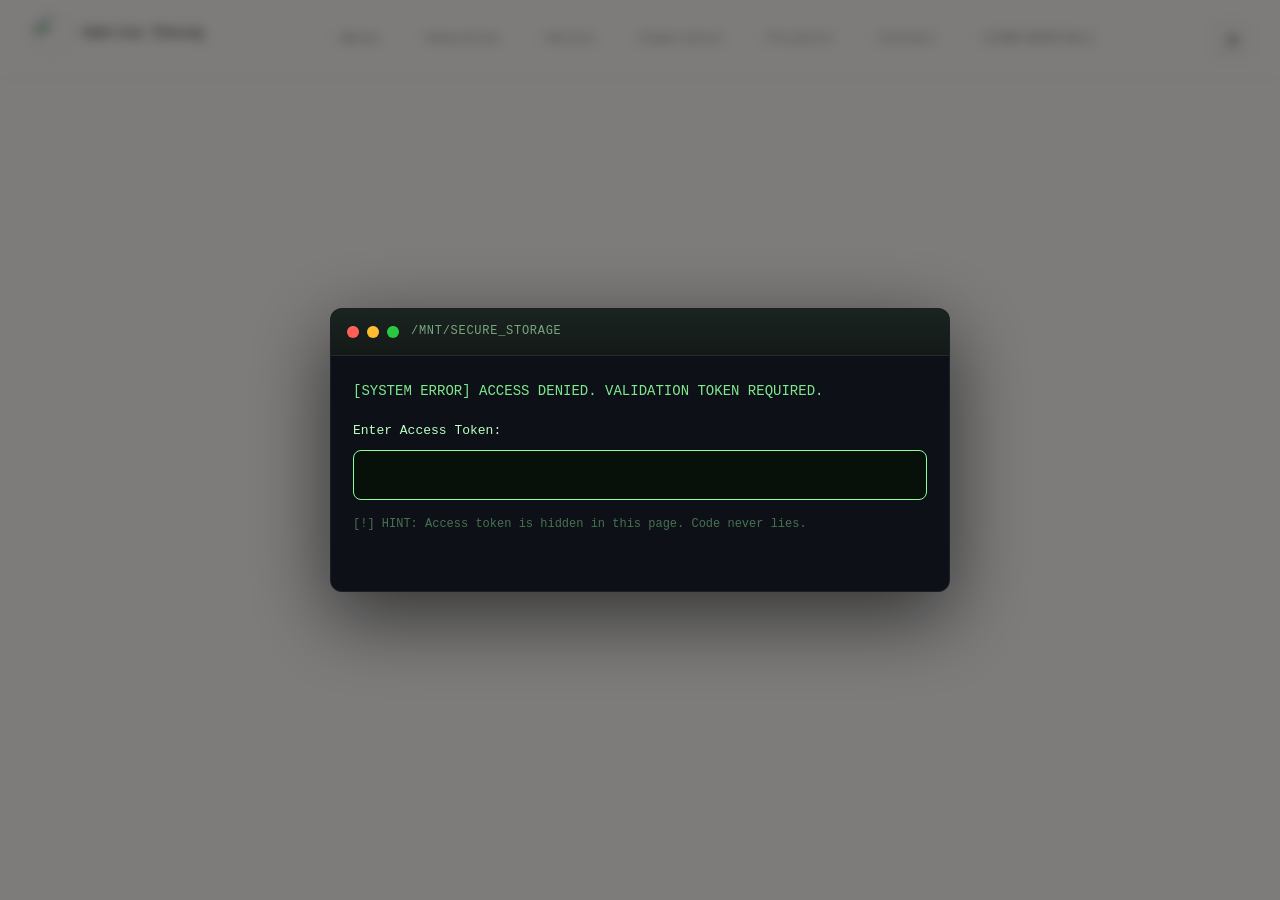
==== notes/index.html @ 8e2c1fd7 "chore: switch pages to clean URLs" ====
<!DOCTYPE html>
<html lang="en">

<head>
  <meta charset="UTF-8">
  <meta name="viewport" content="width=device-width, initial-scale=1.0">
  <title>chy-sabrina.github.io</title>

  <script>
    (() => {
      const storedTheme = localStorage.getItem('theme');
      const prefersDark = window.matchMedia('(prefers-color-scheme: dark)').matches;
      document.documentElement.dataset.theme = storedTheme || (prefersDark ? 'dark' : 'light');
    })();
  </script>

  <link rel="stylesheet" href="/styles.css?v=20260710-theme">
  <script src="/script.js?v=20260710-theme" defer></script>
</head>

<body>

  <header class="navbar">

    <div class="nav-name">
      <a href="/" class="nav-brand">
        <img class="nav-avatar" src="https://avatars.githubusercontent.com/u/216642597?v=4" alt="" width="32" height="32">
        <span>Sabrina Cheung</span>
      </a>
    </div>

    <nav>
      <a href="/?section=about">About</a>
      <a href="/?section=education">Education</a>
      <a href="/?section=skills">Skills</a>
      <a href="/?section=experience">Experience</a>
      <a href="/?section=projects">Projects</a>
      <a href="/?section=contact">Contact</a>
      <a href="/notes/" aria-current="page">Notes</a>
    </nav>

    <button class="theme-toggle" type="button" aria-label="Switch color theme" aria-pressed="false">Dark</button>

  </header>

  <main class="container">

    <section id="notes-index" class="section">

      <h1>Notes</h1>

      <p>
        A few notes about projects, security topics, things I learnt while building, and occasionally random thought.
      </p>

      <div class="notes-list">

        <a class="item note-card" href="/notes/oow/">
          <h2>~/out-of-work</h2>
          <p class="meta">Pinned</p>
        </a>
        
        <a class="item note-card" href="/notes/website/">
          <h2>[bts] chy-sabrina.github.io</h2>
          <p class="meta">Pinned</p>
        </a>
        
        <a class="item note-card" href="/notes/phishdna/">
          <h2>[bts] phishdna</h2>
          <p class="meta">July 2026</p>
        </a>

        <a class="item note-card" href="/notes/ciphermaze/">
          <h2>[bts] cipher-maze</h2>
          <p class="meta">July 2026</p>
        </a>

      </div>

    </section>

    <footer class="footer">
      Last Updated: July 2026
    </footer>

  </main>

</body>
</html>
---- styles.css ----
:root {
  color-scheme: light;
  --bg: #faf8f6;
  --surface: #f0ede8;
  --surface-raised: #f8f6f2;
  --text: #1a1816;
  --text-secondary: #4a4540;
  --muted: #8a8278;
  --subtle: #b0a89e;
  --border: rgba(26, 24, 22, 0.06);
  --border-strong: #d5d0c8;
  --border-hover: #b8b0a6;
  --nav-bg: rgba(250, 248, 246, 0.92);
  --hover: #e8e4de;
  --code-bg: #f0ede8;
  --code-border: #e0dcd4;
  --selection: rgba(26, 24, 22, 0.06);
  --accent: #1a7a3a;
  --accent-dim: rgba(26, 122, 58, 0.06);
  --accent-bright: #2b9e4a;
  --accent-glow: rgba(26, 122, 58, 0.10);
  --mono: ui-monospace, SFMono-Regular, Menlo, Monaco, Consolas, "Liberation Mono", monospace;
  --sans: -apple-system, BlinkMacSystemFont, "Segoe UI", Roboto, Helvetica, Arial, sans-serif;
  --keycap-shadow: 0 1px 0 rgba(0, 0, 0, 0.05);
  --keycap-shadow-hover: 0 3px 0 rgba(0, 0, 0, 0.04), 0 2px 8px rgba(0, 0, 0, 0.04);
  --keycap-press: 0 0px 0 rgba(0, 0, 0, 0.08);
  --section-gap: 72px;
  --radius: 8px;
  --radius-sm: 4px;
  --radius-lg: 12px;
  --transition: 0.20s cubic-bezier(0.25, 0.46, 0.45, 0.94);
}

@media (prefers-color-scheme: dark) {
  :root:not([data-theme="light"]) {
    color-scheme: dark;
    --bg: #191715;
    --surface: #24211e;
    --surface-raised: #2a2724;
    --text: #ede8e2;
    --text-secondary: #c8c0b6;
    --muted: #9a9288;
    --subtle: #6a6258;
    --border: rgba(237, 232, 226, 0.06);
    --border-strong: #4a4540;
    --border-hover: #6a6258;
    --nav-bg: rgba(25, 23, 21, 0.94);
    --hover: #2f2b28;
    --code-bg: #1e1c1a;
    --code-border: #33302c;
    --selection: rgba(237, 232, 226, 0.08);
    --accent: #8bff9a;
    --accent-dim: rgba(139, 255, 154, 0.06);
    --accent-bright: #a8ffb4;
    --accent-glow: rgba(139, 255, 154, 0.10);
    --keycap-shadow: 0 1px 0 rgba(0, 0, 0, 0.3);
    --keycap-shadow-hover: 0 3px 0 rgba(0, 0, 0, 0.2), 0 2px 12px rgba(0, 0, 0, 0.2);
    --keycap-press: 0 0px 0 rgba(0, 0, 0, 0.4);
  }
}

:root[data-theme="dark"] {
  color-scheme: dark;
  --bg: #191715;
  --surface: #24211e;
  --surface-raised: #2a2724;
  --text: #ede8e2;
  --text-secondary: #c8c0b6;
  --muted: #9a9288;
  --subtle: #6a6258;
  --border: rgba(237, 232, 226, 0.06);
  --border-strong: #4a4540;
  --border-hover: #6a6258;
  --nav-bg: rgba(25, 23, 21, 0.94);
  --hover: #2f2b28;
  --code-bg: #1e1c1a;
  --code-border: #33302c;
  --selection: rgba(237, 232, 226, 0.08);
  --accent: #8bff9a;
  --accent-dim: rgba(139, 255, 154, 0.06);
  --accent-bright: #a8ffb4;
  --accent-glow: rgba(139, 255, 154, 0.10);
  --keycap-shadow: 0 1px 0 rgba(0, 0, 0, 0.3);
  --keycap-shadow-hover: 0 3px 0 rgba(0, 0, 0, 0.2), 0 2px 12px rgba(0, 0, 0, 0.2);
  --keycap-press: 0 0px 0 rgba(0, 0, 0, 0.4);
}

* {
  box-sizing: border-box;
}

body {
  margin: 0;
  background: var(--bg);
  color: var(--text);
  font-family: var(--sans);
  font-size: 16px;
  line-height: 1.7;
  -webkit-font-smoothing: antialiased;
  -moz-osx-font-smoothing: grayscale;
  transition: background-color 0.3s ease, color 0.3s ease;
}

::selection {
  background: var(--selection);
}

/* ── Scrollbar ── */
::-webkit-scrollbar {
  width: 5px;
  height: 5px;
}
::-webkit-scrollbar-track {
  background: transparent;
}
::-webkit-scrollbar-thumb {
  background: var(--border-strong);
  border-radius: 999px;
}
::-webkit-scrollbar-thumb:hover {
  background: var(--muted);
}

/* ── Typography ── */
h1 {
  font-size: 30px;
  font-weight: 600;
  letter-spacing: -0.025em;
  margin: 0 0 8px 0;
  line-height: 1.25;
}

h2 {
  font-size: 20px;
  font-weight: 600;
  margin: 0 0 2px 0;
  letter-spacing: -0.01em;
  line-height: 1.25;
}

h3 {
  font-size: 16px;
  font-weight: 500;
  color: var(--text-secondary);
  margin: 0 0 4px 0;
}

h4 {
  font-size: 15px;
  font-weight: 500;
  margin: 0 0 2px 0;
}

p {
  font-size: 16px;
  margin: 20px 0;
  line-height: 1.8;
  color: var(--text-secondary);
}

a {
  color: var(--text);
  text-decoration: none;
  border-bottom: 1px solid var(--border-strong);
  transition: border-color var(--transition), color var(--transition);
}
a:hover {
  border-bottom-color: var(--text);
  color: var(--text);
}

ul {
  margin: 8px 0 14px;
  padding-left: 24px;
}
li {
  font-size: 15px;
  margin: 4px 0;
  line-height: 1.7;
  color: var(--text-secondary);
}

strong {
  color: var(--text);
  font-weight: 600;
}

code {
  font-family: var(--mono);
  font-size: 0.9em;
  padding: 0.1em 0.4em;
  background: var(--code-bg);
  border-radius: var(--radius-sm);
  border: 1px solid var(--code-border);
  color: var(--text);
  white-space: nowrap;
}

pre code {
  white-space: pre-wrap;
  overflow-wrap: anywhere;
  padding: 0;
  background: transparent;
  border: none;
  font-size: 14px;
  color: var(--text-secondary);
}

/* ── Navbar ── */
.navbar {
  position: sticky;
  top: 0;
  z-index: 100;
  display: flex;
  justify-content: space-between;
  align-items: center;
  padding: 14px 32px;
  background: var(--nav-bg);
  backdrop-filter: blur(14px);
  -webkit-backdrop-filter: blur(14px);
  border-bottom: 1px solid var(--border);
  transition: background-color 0.3s ease, border-color 0.3s ease;
}

.nav-name {
  font-size: 14px;
  font-weight: 450;
  font-family: var(--mono);
  letter-spacing: 0.02em;
}

.nav-brand {
  display: inline-flex;
  align-items: center;
  gap: 10px;
  color: var(--text);
  text-decoration: none;
  border-bottom: none;
  transition: color var(--transition);
}
.nav-brand:hover {
  color: var(--text-secondary);
}

.nav-avatar {
  width: 40px;
  height: 40px;
  border-radius: 50%;
  border: 0.5px solid var(--border-strong);
  object-fit: cover;
  flex-shrink: 0;
}

.navbar nav {
  display: flex;
  align-items: center;
  gap: 2px;
  flex-wrap: wrap;
}

.navbar nav a {
  position: relative;
  font-family: var(--mono);
  font-size: 13px;
  font-weight: 400;
  color: var(--muted);
  text-decoration: none;
  padding: 4px 14px 4px 18px;
  border-radius: var(--radius-sm);
  border-bottom: none;
  transition: color var(--transition), background-color var(--transition);
  letter-spacing: 0.01em;
}

.navbar nav a::before {
  content: "~/";
  color: var(--subtle);
  font-weight: 350;
  opacity: 0.4;
  font-size: 11px;
  letter-spacing: 0.02em;
}

.navbar nav a:hover {
  color: var(--text);
  background: var(--hover);
}

.navbar nav a[aria-current="page"] {
  color: var(--text);
  font-weight: 500;
  background: transparent;
}
.navbar nav a[aria-current="page"]::before {
  color: var(--accent);
  opacity: 0.6;
}

.navbar nav a.classified-link {
  color: var(--muted);
}
.navbar nav a.classified-link:hover {
  color: var(--text);
  background: var(--hover);
}

/* ── Theme Toggle ── */
.theme-toggle {
  width: 34px;
  height: 34px;
  display: inline-flex;
  align-items: center;
  justify-content: center;
  padding: 0;
  color: var(--muted);
  background: transparent;
  border: 1px solid var(--border-strong);
  border-radius: var(--radius-sm);
  font: inherit;
  font-size: 16px;
  cursor: pointer;
  transition: background-color var(--transition), color var(--transition), border-color var(--transition), transform 0.08s ease;
  flex-shrink: 0;
  box-shadow: var(--keycap-shadow);
}
.theme-toggle:hover {
  color: var(--text);
  background: var(--hover);
  transform: translateY(-1px);
  box-shadow: var(--keycap-shadow-hover);
}
.theme-toggle:active {
  transform: translateY(1px);
  box-shadow: var(--keycap-press);
}

/* ── Container ── */
.container {
  max-width: 880px;
  margin: 0 auto;
  padding: 56px 32px 80px;
}

/* ── Sections ── */
.section {
  margin-bottom: var(--section-gap);
  padding-top: 4px;
}
.section:last-child {
  margin-bottom: 0;
}

.section > h1:first-child {
  font-size: 18px;
  font-weight: 450;
  font-family: var(--mono);
  color: var(--subtle);
  letter-spacing: 0.06em;
  text-transform: uppercase;
  margin: 0 0 20px 0;
  padding-bottom: 10px;
  border-bottom: 1px solid var(--border);
}

/* ── Hero / About ── */
#about h1 {
  font-size: 44px;
  font-weight: 650;
  letter-spacing: -0.03em;
  margin: 0 0 2px 0;
  line-height: 1.1;
}

#about .subhead {
  font-size: 18px;
  font-weight: 450;
  color: var(--muted);
  font-family: var(--mono);
  letter-spacing: 0.02em;
  margin: 0 0 4px 0;
}

#about .status-line {
  display: flex;
  flex-wrap: wrap;
  gap: 4px 24px;
  margin: 16px 0 8px 0;
  padding: 14px 0 10px 0;
  border-top: 1px solid var(--border);
  border-bottom: 1px solid var(--border);
  font-family: var(--mono);
  font-size: 13px;
  color: var(--muted);
}

#about .status-line .label {
  color: var(--subtle);
  opacity: 0.5;
}
#about .status-line .value {
  color: var(--text-secondary);
}

#about .status-line .value .highlight {
  color: var(--accent);
}

#about p {
  font-size: 16px;
  color: var(--text-secondary);
  max-width: 640px;
}

#about .terminal-hero {
  display: block;
  font-family: var(--mono);
  font-size: 14px;
  color: var(--muted);
  margin: 20px 0 12px 0;
  padding: 18px 22px;
  background: var(--surface);
  border-radius: var(--radius);
  border-left: 3px solid var(--border-strong);
  line-height: 2;
  overflow-x: auto;
  white-space: pre-wrap;
}
#about .terminal-hero .prompt {
  color: var(--accent);
  font-weight: 450;
}
#about .terminal-hero .cmd {
  color: var(--text);
}
#about .terminal-hero .output {
  color: var(--muted);
}

/* ── Education ── */
#education .item {
  padding: 16px 4px 14px;
  border-bottom: 1px solid var(--border);
}
#education .item:last-child {
  border-bottom: none;
}
#education .meta {
  font-size: 13px;
  color: var(--subtle);
  font-family: var(--mono);
  margin: 0 0 6px 0;
  letter-spacing: 0.01em;
}
#education .item p {
  margin: 8px 0;
  font-size: 15px;
}

/* ── Skills ── */
.skills-toolbox {
  display: flex;
  flex-wrap: wrap;
  gap: 8px 10px;
  margin: 10px 0 6px;
  padding: 0;
  list-style: none;
}

.skill-keycap {
  display: inline-flex;
  align-items: center;
  padding: 3px 14px 5px 14px;
  font-family: var(--mono);
  font-size: 11px;
  font-weight: 500;
  letter-spacing: 0.04em;
  text-transform: uppercase;
  color: var(--text-secondary);
  background: var(--surface);
  border: 1px solid var(--border-strong);
  border-radius: var(--radius-sm);
  box-shadow: var(--keycap-shadow);
  transition: transform 0.10s ease, box-shadow 0.15s ease, background var(--transition), border-color var(--transition);
  cursor: default;
  user-select: none;
}
.skill-keycap:hover {
  transform: translateY(-2px);
  box-shadow: var(--keycap-shadow-hover);
  background: var(--hover);
  border-color: var(--border-hover);
}
.skill-keycap:active {
  transform: translateY(1px);
  box-shadow: var(--keycap-press);
}

.skill-keycap .dot {
  display: inline-block;
  width: 5px;
  height: 5px;
  margin-right: 8px;
  border-radius: 50%;
  background: var(--accent);
  opacity: 0.5;
  flex-shrink: 0;
}
.skill-keycap .dot.learning {
  background: var(--subtle);
  opacity: 0.3;
}

.skill-group-label {
  display: block;
  font-size: 12px;
  font-weight: 500;
  color: var(--subtle);
  font-family: var(--mono);
  margin: 18px 0 6px 0;
  letter-spacing: 0.04em;
  text-transform: uppercase;
}
.skill-group-label:first-of-type {
  margin-top: 0;
}

/* ── Experience ── */
#experience .item {
  padding: 16px 4px 14px;
  border-bottom: 1px solid var(--border);
}
#experience .item:last-child {
  border-bottom: none;
}
#experience .meta {
  font-size: 13px;
  color: var(--subtle);
  font-family: var(--mono);
  margin: 0 0 6px 0;
  letter-spacing: 0.01em;
}
#experience .item p {
  margin: 8px 0;
  font-size: 15px;
}
#experience .item ul {
  margin: 4px 0 10px;
}

/* ── Projects ── */
#projects .item {
  padding: 24px 4px 22px;
  border-bottom: 1px solid var(--border);
  border-radius: var(--radius-sm);
  margin: 0 -4px;
  padding-left: 8px;
  padding-right: 8px;
}
#projects .item:last-child {
  border-bottom: none;
}

#projects .item h2 {
  font-size: 19px;
  font-weight: 600;
  letter-spacing: 0.01em;
  margin: 0 0 2px 0;
}

#projects .item .meta {
  font-size: 13px;
  color: var(--subtle);
  font-family: var(--mono);
  margin: 0 0 4px 0;
  letter-spacing: 0.01em;
}

#projects .item .remark {
  margin: 0 0 10px 0;
  padding-left: 12px;
  border-left: 2px solid var(--border-strong);
  font-size: 13px;
  color: var(--muted);
  font-family: var(--mono);
}

#projects .item p {
  margin: 12px 0;
  font-size: 15px;
}

#projects .item .tech-stack {
  display: flex;
  flex-wrap: wrap;
  gap: 6px 8px;
  margin: 10px 0 14px;
  padding: 0;
  list-style: none;
}
#projects .item .tech-stack li {
  display: inline-block;
  font-family: var(--mono);
  font-size: 11px;
  font-weight: 450;
  color: var(--muted);
  background: var(--surface);
  padding: 2px 12px;
  border-radius: var(--radius-sm);
  border: 1px solid var(--border);
  letter-spacing: 0.03em;
  text-transform: uppercase;
}

#projects .item .project-status {
  display: inline-block;
  font-family: var(--mono);
  font-size: 11px;
  font-weight: 450;
  color: var(--muted);
  background: var(--surface);
  padding: 2px 14px;
  border-radius: 999px;
  letter-spacing: 0.04em;
  text-transform: uppercase;
  border: 1px solid var(--border);
}
#projects .item .project-status.done {
  color: var(--accent);
  border-color: var(--accent-dim);
  background: var(--accent-dim);
}

/* ── Buttons (Keycap style) ── */
.index-btn,
.bts-terminal-btn {
  display: inline-flex;
  align-items: center;
  gap: 8px;
  margin-top: 10px;
  padding: 5px 18px 7px 18px;
  color: var(--text-secondary);
  text-decoration: none;
  background: var(--surface);
  border: 1px solid var(--border-strong);
  border-radius: var(--radius-sm);
  font-family: var(--mono);
  font-size: 12px;
  font-weight: 450;
  letter-spacing: 0.02em;
  box-shadow: var(--keycap-shadow);
  transition: transform 0.10s ease, box-shadow 0.15s ease, background var(--transition), border-color var(--transition);
  cursor: pointer;
  appearance: none;
  -webkit-appearance: none;
  line-height: 1.4;
}
.index-btn:hover,
.bts-terminal-btn:hover {
  transform: translateY(-2px);
  box-shadow: var(--keycap-shadow-hover);
  background: var(--hover);
  border-color: var(--border-hover);
  color: var(--text);
}
.index-btn:active,
.bts-terminal-btn:active {
  transform: translateY(1px);
  box-shadow: var(--keycap-press);
}
.index-btn:focus-visible,
.bts-terminal-btn:focus-visible {
  outline: 2px solid var(--border-strong);
  outline-offset: 2px;
}

.github-icon {
  width: 16px;
  height: 16px;
  fill: currentColor;
  flex-shrink: 0;
}

/* ── Contact ── */
#contact p {
  margin: 12px 0;
}
#contact .link {
  color: var(--text);
  text-decoration: none;
  border-bottom: 1px solid var(--border-strong);
  transition: border-color var(--transition), color var(--transition);
  font-family: var(--mono);
  font-size: 14px;
}
#contact .link:hover {
  border-bottom-color: var(--text);
  color: var(--text);
}

/* ── Footer ── */
.footer {
  margin-top: 60px;
  padding-top: 24px;
  border-top: 1px solid var(--border);
  display: flex;
  flex-wrap: wrap;
  justify-content: space-between;
  align-items: flex-start;
  gap: 16px 32px;
  font-size: 12px;
  color: var(--subtle);
  font-family: var(--mono);
  letter-spacing: 0.01em;
  line-height: 1.8;
}
.footer .sys-info {
  display: grid;
  grid-template-columns: auto 1fr;
  gap: 0 20px;
}
.footer .sys-info .label {
  color: var(--subtle);
  opacity: 0.4;
}
.footer .sys-info .value {
  color: var(--muted);
}
.footer .updated {
  text-align: right;
  color: var(--subtle);
  opacity: 0.4;
  font-size: 11px;
}

/* ── Notes Page ── */
.note-page h1,
.note-page h2,
.note-page h3 {
  margin-top: 24px;
}
.note-page h1:first-of-type,
.note-page h2:first-of-type,
.note-page h3:first-of-type {
  margin-top: 0;
}
.note-page h2 {
  font-size: 22px;
  letter-spacing: 0.01em;
}
.note-page h3 {
  font-size: 17px;
  font-weight: 600;
  color: var(--text);
}
.note-page ul {
  margin: 8px 0 20px;
  padding-left: 24px;
}
.note-page li {
  font-size: 15px;
  margin: 4px 0;
}
.note-page blockquote {
  margin: 14px 0;
  padding: 12px 20px;
  border-left: 3px solid var(--border-strong);
  background: var(--surface);
  border-radius: 0 var(--radius-sm) var(--radius-sm) 0;
  color: var(--muted);
}
.note-page blockquote p {
  font-size: 15px;
  margin: 4px 0;
}
.note-page pre {
  overflow-x: hidden;
  padding: 16px 20px;
  background: var(--code-bg);
  border: 1px solid var(--code-border);
  border-radius: var(--radius);
  white-space: pre-wrap;
  overflow-wrap: anywhere;
  font-size: 14px;
  margin: 16px 0;
}
.note-page img {
  display: block;
  max-width: 100%;
  margin: 20px 0;
  border-radius: var(--radius);
  border: 1px solid var(--border);
}
.note-preview-banner {
  display: flex;
  flex-direction: column;
  gap: 2px;
  margin: 0 0 18px 0;
  padding: 12px 14px;
  background: var(--surface);
  border: 1px solid var(--border-strong);
  border-radius: var(--radius);
  color: var(--text-secondary);
  font-size: 13px;
  line-height: 1.55;
}
.note-preview-banner strong {
  font-size: 12px;
  letter-spacing: 0.02em;
  text-transform: uppercase;
  color: var(--text);
}
.note-page .term-modal-overlay {
  display: none;
}
.note-indent {
  margin-left: 20px;
}
.note-figure {
  margin: 24px 0;
}
.note-figure figcaption {
  margin-top: 8px;
  color: var(--muted);
  font-size: 13px;
  font-family: var(--mono);
  text-align: center;
}

/* ── Notes Index ── */
.notes-list {
  display: flex;
  flex-direction: column;
  gap: 0;
  margin: 24px 0 8px;
}

.note-card {
  display: block;
  padding: 14px 4px;
  border-bottom: 1px solid var(--border);
  text-decoration: none;
  color: var(--text);
  background: transparent;
  border-radius: 0;
  box-shadow: none;
  transition: color var(--transition);
}
.note-card:last-child {
  border-bottom: none;
}
.note-card:hover {
  background: transparent;
  border-color: var(--border);
  transform: none;
  box-shadow: none;
  color: var(--text-secondary);
}

.note-card h2 {
  font-size: 17px;
  font-weight: 500;
  font-family: var(--mono);
  margin: 0 0 2px 0;
  color: var(--text);
  transition: color var(--transition);
}
.note-card:hover h2 {
  color: var(--text-secondary);
}
.note-card .meta {
  font-size: 12px;
  color: var(--subtle);
  font-family: var(--mono);
  margin: 0;
  letter-spacing: 0.02em;
}
.note-card .meta.pinned::after {
  content: " 📌";
  opacity: 0.4;
}

/* ── Back Link ── */
.back-link {
  display: inline-flex;
  align-items: center;
  gap: 6px;
  margin-bottom: 24px;
  color: var(--muted);
  font-size: 13px;
  font-family: var(--mono);
  text-decoration: none;
  border-bottom: none;
  transition: color var(--transition), gap var(--transition);
}
.back-link:hover {
  color: var(--text);
  gap: 10px;
}
.back-link::before {
  content: "←";
  opacity: 0.5;
}

body.notes-locked .container {
  display: none;
}

/* ── Terminal Modal ── */
.term-modal-overlay {
  position: fixed;
  inset: 0;
  z-index: 1000;
  display: flex;
  align-items: center;
  justify-content: center;
  padding: 24px;
  background: rgba(0, 0, 0, 0.5);
  backdrop-filter: blur(6px);
  -webkit-backdrop-filter: blur(6px);
  opacity: 0;
  pointer-events: none;
  transition: opacity 0.25s ease;
}
.term-modal-overlay:not(.hidden) {
  opacity: 1;
  pointer-events: auto;
}
.term-modal-overlay.hidden {
  display: flex !important;
  opacity: 0;
  pointer-events: none;
}

.term-box {
  width: min(92vw, 620px);
  overflow: hidden;
  background: #0d1117;
  border: 1px solid rgba(255, 255, 255, 0.06);
  border-radius: var(--radius-lg);
  box-shadow: 0 24px 80px rgba(0, 0, 0, 0.6);
  color: #8bff9a;
  font-family: var(--mono);
  transform: scale(0.97) translateY(8px);
  transition: transform 0.25s ease, opacity 0.25s ease;
  opacity: 0;
}
.term-modal-overlay:not(.hidden) .term-box {
  transform: scale(1) translateY(0);
  opacity: 1;
}

.term-header {
  display: flex;
  align-items: center;
  gap: 12px;
  padding: 12px 16px;
  background: linear-gradient(180deg, #1b2421 0%, #131917 100%);
  border-bottom: 1px solid rgba(255, 255, 255, 0.04);
}
.term-dots {
  display: flex;
  gap: 8px;
}
.term-dot {
  width: 12px;
  height: 12px;
  border-radius: 50%;
  box-shadow: inset 0 1px 1px rgba(255, 255, 255, 0.10);
}
.term-dot-red {
  background: #ff5f57;
}
.term-dot-yellow {
  background: #febc2e;
}
.term-dot-green {
  background: #28c840;
}
.term-title {
  margin: 0;
  color: #b9ffbf;
  font-size: 12px;
  letter-spacing: 0.06em;
  text-transform: uppercase;
  font-weight: 450;
  opacity: 0.6;
}

.term-body {
  padding: 24px 22px 26px;
}
.term-line {
  margin: 0 0 16px;
  color: #8bff9a;
  font-size: 14px;
  line-height: 1.7;
  opacity: 0.9;
}
.term-prompt {
  display: grid;
  gap: 8px;
  color: #b9ffbf;
  font-size: 13px;
}
.term-input {
  width: 100%;
  box-sizing: border-box;
  padding: 12px 14px;
  color: #c9ffd0;
  background: #07110a;
  border: 1px solid rgba(255, 255, 255, 0.10);
  border-radius: var(--radius);
  font: inherit;
  font-size: 14px;
  outline: none;
  caret-color: #8bff9a;
  transition: border-color var(--transition);
}
.term-input:focus {
  border-color: #8bff9a;
}
.term-input:focus-visible {
  outline: none;
}
.term-hint {
  margin: 14px 0 0;
  color: #7fcf88;
  font-size: 12px;
  opacity: 0.5;
  font-family: var(--mono);
}
.term-status {
  min-height: 1.2em;
  margin: 14px 0 0;
  font-size: 13px;
}
.term-status.is-success {
  color: #89ff9e;
}
.term-status.is-error {
  color: #ff7c7c;
}

/* ── Song Widget ── */
.song-widget {
  margin-top: 14px;
}
.audio-player {
  position: relative;
  display: grid;
  gap: 16px;
  width: min(100%, 540px);
  padding: 18px 20px;
  border: 1px solid var(--border-strong);
  border-radius: var(--radius-lg);
  background: var(--surface);
  transition: background var(--transition), border-color var(--transition), box-shadow var(--transition);
  box-shadow: var(--keycap-shadow);
}
.audio-player:hover {
  border-color: var(--border-hover);
  box-shadow: var(--keycap-shadow-hover);
}

.audio-embed {
  aspect-ratio: 16 / 9;
  overflow: hidden;
  border: 1px solid var(--border-strong);
  border-radius: var(--radius-sm);
  background: #000;
}

.audio-youtube-host{
    position:absolute;
    width:0;
    height:0;
    overflow:hidden;
    opacity:0;
    pointer-events:none;
}

.audio-card {
  display: grid;
  grid-template-columns: 80px minmax(0, 1fr);
  gap: 16px;
  align-items: center;
}
.audio-cover {
  width: 80px;
  height: 80px;
  display: block;
  object-fit: cover;
  border: 1px solid var(--border-strong);
  border-radius: var(--radius-sm);
}
.audio-meta {
  min-width: 0;
  display: grid;
  gap: 1px;
}
.audio-kicker {
  margin: 0;
  color: var(--subtle);
  font-family: var(--mono);
  font-size: 10px;
  letter-spacing: 0.14em;
  text-transform: uppercase;
}
.audio-title {
  margin: 0;
  font-size: 20px;
  font-weight: 600;
  letter-spacing: -0.02em;
  color: var(--text);
}
.audio-artist,
.audio-album {
  margin: 0;
  color: var(--muted);
  font-size: 14px;
}
.audio-controls {
  display: grid;
  grid-template-columns: 44px minmax(0, 1fr);
  gap: 14px;
  align-items: center;
}
.audio-toggle {
  width: 44px;
  height: 44px;
  display: inline-flex;
  align-items: center;
  justify-content: center;
  padding: 0;
  color: var(--text-secondary);
  background: var(--surface);
  border: 1px solid var(--border-strong);
  border-radius: var(--radius-sm);
  font: inherit;
  cursor: pointer;
  transition: background var(--transition), color var(--transition), border-color var(--transition), transform 0.08s ease;
  box-shadow: var(--keycap-shadow);
}
.audio-toggle:hover {
  background: var(--hover);
  color: var(--text);
  transform: translateY(-1px);
  box-shadow: var(--keycap-shadow-hover);
}
.audio-toggle:active {
  transform: translateY(1px);
  box-shadow: var(--keycap-press);
}
.audio-toggle:disabled {
  cursor: wait;
  opacity: 0.4;
}
.audio-toggle-icon {
  font-family: var(--mono);
  font-size: 14px;
  line-height: 1;
}
.audio-seek {
  display: grid;
  grid-template-columns: auto minmax(0, 1fr) auto;
  gap: 10px;
  align-items: center;
}
.audio-time {
  min-width: 3ch;
  color: var(--subtle);
  font-family: var(--mono);
  font-size: 12px;
  line-height: 1;
}
.audio-current {
  text-align: left;
}
.audio-duration {
  text-align: right;
}
.audio-progress {
  --progress: 0%;
  width: 100%;
  height: 20px;
  margin: 0;
  appearance: none;
  background: transparent;
  cursor: pointer;
}
.audio-progress:focus-visible {
  outline: none;
}
.audio-progress::-webkit-slider-runnable-track {
  height: 2px;
  background: var(--border-strong);
  border-radius: 999px;
}
.audio-progress::-webkit-slider-thumb {
  width: 12px;
  height: 12px;
  margin-top: -5px;
  appearance: none;
  background: var(--bg);
  border: 1px solid var(--text);
  border-radius: 50%;
  transition: border-color var(--transition), transform 0.08s ease;
}
.audio-progress::-webkit-slider-thumb:hover {
  border-color: var(--muted);
  transform: scale(1.1);
}
.audio-progress::-moz-range-track {
  height: 2px;
  background: var(--border-strong);
  border: 0;
  border-radius: 999px;
}
.audio-progress::-moz-range-progress {
  height: 2px;
  background: var(--text);
  border-radius: 999px;
}
.audio-progress::-moz-range-thumb {
  width: 12px;
  height: 12px;
  background: var(--bg);
  border: 1px solid var(--text);
  border-radius: 50%;
}
.audio-progress:disabled {
  cursor: default;
  opacity: 0.4;
}

/* ── Terminal-style note blocks ── */
.terminal-note {
  margin: 20px 0;
  padding: 16px 20px;
  background: var(--surface);
  border: 1px solid var(--border);
  border-radius: var(--radius);
  font-family: var(--mono);
  font-size: 14px;
  line-height: 1.9;
  color: var(--text-secondary);
}
.terminal-note p {
  margin: 4px 0;
  font-size: 14px;
  font-family: var(--mono);
  color: var(--text-secondary);
}
.terminal-note code {
  background: transparent;
  border: none;
  padding: 0;
  color: var(--accent);
}
.terminal-note .prompt {
  color: var(--accent);
  opacity: 0.6;
}

/* ── Responsive ── */
@media (max-width: 768px) {
  .navbar {
    padding: 12px 20px;
    flex-wrap: wrap;
    gap: 8px 4px;
  }
  .navbar nav {
    gap: 2px;
    order: 3;
    flex: 1 1 100%;
    justify-content: flex-start;
    padding-top: 6px;
    border-top: 1px solid var(--border);
  }
  .navbar nav a {
    font-size: 12px;
    padding: 3px 10px 3px 14px;
  }
  .navbar nav a::before {
    font-size: 10px;
  }
  .nav-name {
    font-size: 13px;
  }
  .nav-avatar {
    width: 24px;
    height: 24px;
  }
  .theme-toggle {
    width: 30px;
    height: 30px;
    font-size: 14px;
  }

  .container {
    padding: 32px 20px 56px;
  }

  .section {
    margin-bottom: 52px;
  }
  .section > h1:first-child {
    font-size: 16px;
    margin-bottom: 16px;
    padding-bottom: 8px;
  }

  #about h1 {
    font-size: 32px;
  }
  #about .subhead {
    font-size: 16px;
  }
  #about .status-line {
    font-size: 12px;
    gap: 4px 16px;
    padding: 12px 0 10px;
  }
  #about .terminal-hero {
    font-size: 13px;
    padding: 14px 16px;
    margin: 14px 0 8px;
  }

  h2 {
    font-size: 18px;
  }
  h3 {
    font-size: 15px;
  }
  p {
    font-size: 15px;
    margin: 16px 0;
  }
  li {
    font-size: 14px;
  }

  #projects .item {
    padding: 18px 4px 16px;
  }
  #projects .item h2 {
    font-size: 17px;
  }

  .audio-player {
    width: 100%;
    padding: 14px 16px;
  }
  .audio-card {
    grid-template-columns: 64px minmax(0, 1fr);
  }
  .audio-cover {
    width: 64px;
    height: 64px;
  }
  .audio-title {
    font-size: 18px;
  }
  .audio-seek {
    grid-template-columns: auto minmax(0, 1fr) auto;
    gap: 8px;
  }

  .footer {
    flex-direction: column;
    gap: 12px;
    font-size: 11px;
    margin-top: 40px;
  }
  .footer .updated {
    text-align: left;
  }

  .term-box {
    width: min(94vw, 620px);
  }
  .term-body {
    padding: 20px 18px 22px;
  }
  .term-line {
    font-size: 13px;
  }
  .term-input {
    font-size: 13px;
    padding: 10px 12px;
  }

  .notes-list {
    gap: 0;
  }
  .note-card {
    padding: 12px 4px;
  }
  .note-card h2 {
    font-size: 15px;
  }
}

@media (max-width: 480px) {
  .navbar nav a {
    font-size: 11px;
    padding: 2px 8px 2px 12px;
  }
  .navbar nav a::before {
    font-size: 9px;
  }
  .container {
    padding: 24px 14px 40px;
  }
  #about h1 {
    font-size: 26px;
  }
  .skill-keycap {
    font-size: 10px;
    padding: 2px 10px 4px 10px;
  }
  #projects .item .tech-stack li {
    font-size: 10px;
    padding: 1px 8px;
  }
  .note-page h2 {
    font-size: 19px;
  }
}

/* ── Utilities ── */
.hidden {
  display: none !important;
}

/* ── Smooth anchor scroll offset ── */
:target {
  scroll-margin-top: 80px;
}

/* ── Selection color consistency ── */
::selection {
  background: var(--selection);
  color: var(--text);
}

/* ── Keyboard shortcut hints ── */
.kbd {
  display: inline-block;
  padding: 0.1em 0.6em 0.2em;
  font-family: var(--mono);
  font-size: 11px;
  font-weight: 500;
  color: var(--text-secondary);
  background: var(--surface);
  border: 1px solid var(--border-strong);
  border-radius: var(--radius-sm);
  box-shadow: var(--keycap-shadow);
  line-height: 1.4;
  letter-spacing: 0.02em;
}

/* ── Focus states ── */
a:focus-visible,
button:focus-visible,
input:focus-visible {
  outline: 2px solid var(--border-strong);
  outline-offset: 2px;
}
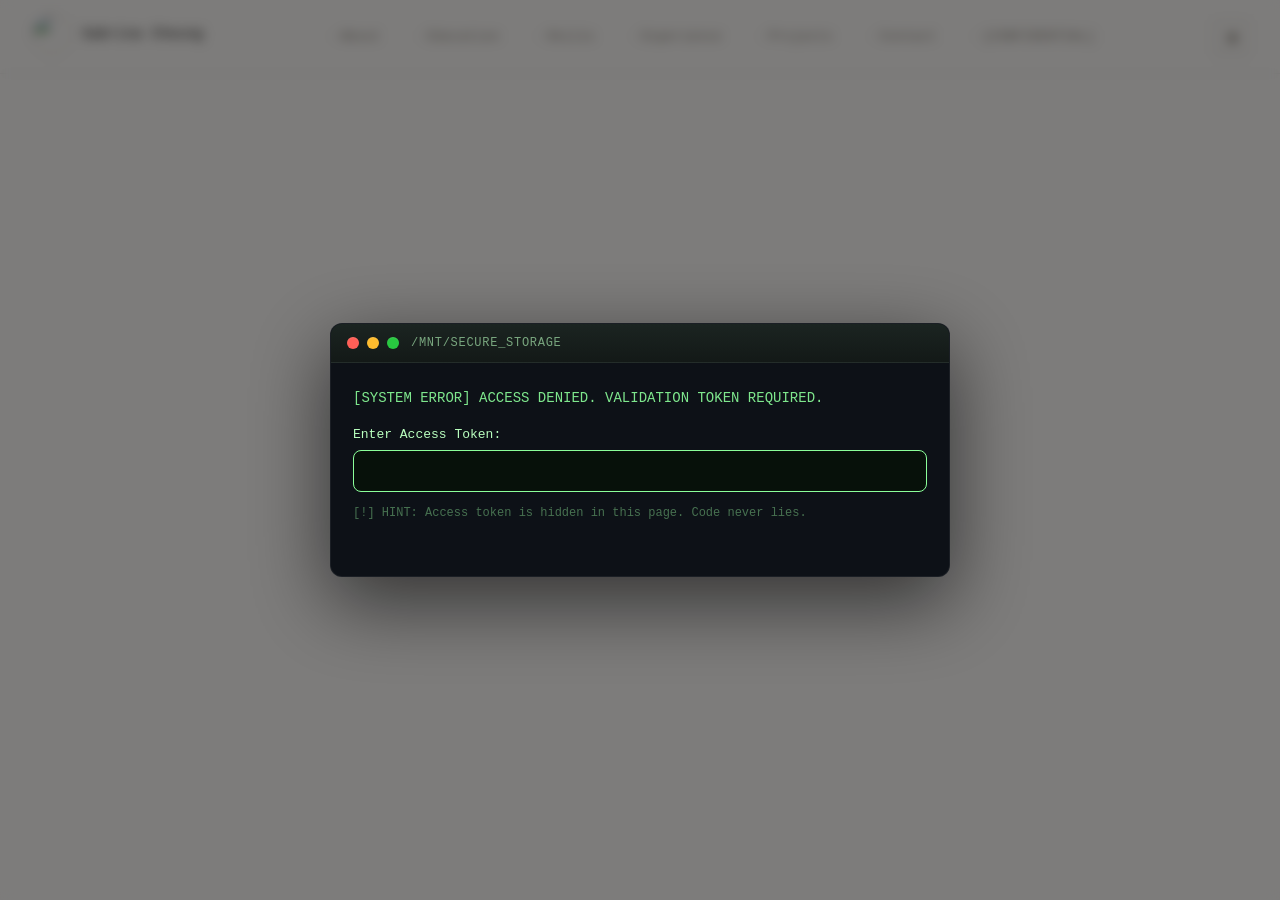
==== commit 2b4b4314: "chore: update website content and styling" ====
--- a/notes/index.html
+++ b/notes/index.html
@@ -1,10 +1,11 @@
 <!DOCTYPE html>
 <html lang="en">
+<!-- Access code: imsabrina -->
 
 <head>
   <meta charset="UTF-8">
   <meta name="viewport" content="width=device-width, initial-scale=1.0">
-  <title>chy-sabrina.github.io</title>
+  <title>Notes</title>
 
   <script>
     (() => {
@@ -14,8 +15,8 @@
     })();
   </script>
 
-  <link rel="stylesheet" href="/styles.css?v=20260710-theme">
-  <script src="/script.js?v=20260710-theme" defer></script>
+  <link rel="stylesheet" href="/styles.css">
+  <script src="/script.js" defer></script>
 </head>
 
 <body>
@@ -24,7 +25,7 @@
 
     <div class="nav-name">
       <a href="/" class="nav-brand">
-        <img class="nav-avatar" src="https://avatars.githubusercontent.com/u/216642597?v=4" alt="" width="32" height="32">
+        <img class="nav-avatar" src="https://avatars.githubusercontent.com/u/216642597?v=4" alt="" width="40" height="40">
         <span>Sabrina Cheung</span>
       </a>
     </div>
@@ -39,7 +40,7 @@
       <a href="/notes/" aria-current="page">Notes</a>
     </nav>
 
-    <button class="theme-toggle" type="button" aria-label="Switch color theme" aria-pressed="false">Dark</button>
+    <button class="theme-toggle" type="button" aria-label="Switch color scheme" aria-pressed="false" title="Switch color scheme">◐</button>
 
   </header>
 
@@ -50,29 +51,35 @@
       <h1>Notes</h1>
 
       <p>
-        A few notes about projects, security topics, things I learnt while building, and occasionally random thought.
+        A few notes about projects, security topics, things I learnt while building, and occasionally random thoughts.
       </p>
 
       <div class="notes-list">
 
         <a class="item note-card" href="/notes/oow/">
-          <h2>~/out-of-work</h2>
-          <p class="meta">Pinned</p>
+          <h2>[out-of-work]</h2>
+          <p class="meta">Pinned · Jul 2026</p>
         </a>
-        
+
         <a class="item note-card" href="/notes/website/">
-          <h2>[bts] chy-sabrina.github.io</h2>
-          <p class="meta">Pinned</p>
+          <h2>[build] chy-sabrina.github.io</h2>
+          <p class="meta">Pinned · Aug 2026</p>
         </a>
-        
+
+        <a class="item note-card" href="/notes/system-prompt/">
+          <h2>[thoughts] system-prompt</h2>
+          <p class="meta">Aug 2026</p>
+        </a>
+
+
         <a class="item note-card" href="/notes/phishdna/">
-          <h2>[bts] phishdna</h2>
-          <p class="meta">July 2026</p>
+          <h2>[build] phishdna</h2>
+          <p class="meta">Jul 2026</p>
         </a>
 
         <a class="item note-card" href="/notes/ciphermaze/">
-          <h2>[bts] cipher-maze</h2>
-          <p class="meta">July 2026</p>
+          <h2>[build] cipher-maze</h2>
+          <p class="meta">Jul 2026</p>
         </a>
 
       </div>
@@ -80,7 +87,7 @@
     </section>
 
     <footer class="footer">
-      Last Updated: July 2026
+      chy-sabrina | Last updated · Sep 2026
     </footer>
 
   </main>
--- a/styles.css
+++ b/styles.css
@@ -17,18 +17,40 @@
   --selection: rgba(26, 24, 22, 0.06);
   --accent: #1a7a3a;
   --accent-dim: rgba(26, 122, 58, 0.06);
-  --accent-bright: #2b9e4a;
-  --accent-glow: rgba(26, 122, 58, 0.10);
   --mono: ui-monospace, SFMono-Regular, Menlo, Monaco, Consolas, "Liberation Mono", monospace;
   --sans: -apple-system, BlinkMacSystemFont, "Segoe UI", Roboto, Helvetica, Arial, sans-serif;
   --keycap-shadow: 0 1px 0 rgba(0, 0, 0, 0.05);
   --keycap-shadow-hover: 0 3px 0 rgba(0, 0, 0, 0.04), 0 2px 8px rgba(0, 0, 0, 0.04);
-  --keycap-press: 0 0px 0 rgba(0, 0, 0, 0.08);
+  --keycap-press: 0 0 0 rgba(0, 0, 0, 0.08);
   --section-gap: 72px;
   --radius: 8px;
   --radius-sm: 4px;
   --radius-lg: 12px;
-  --transition: 0.20s cubic-bezier(0.25, 0.46, 0.45, 0.94);
+  --transition: 0.2s cubic-bezier(0.25, 0.46, 0.45, 0.94);
+}
+
+:root[data-theme="dark"] {
+  color-scheme: dark;
+  --bg: #191715;
+  --surface: #24211e;
+  --surface-raised: #2a2724;
+  --text: #ede8e2;
+  --text-secondary: #c8c0b6;
+  --muted: #9a9288;
+  --subtle: #6a6258;
+  --border: rgba(237, 232, 226, 0.06);
+  --border-strong: #4a4540;
+  --border-hover: #6a6258;
+  --nav-bg: rgba(25, 23, 21, 0.94);
+  --hover: #2f2b28;
+  --code-bg: #1e1c1a;
+  --code-border: #33302c;
+  --selection: rgba(237, 232, 226, 0.08);
+  --accent: #8bff9a;
+  --accent-dim: rgba(139, 255, 154, 0.06);
+  --keycap-shadow: 0 1px 0 rgba(0, 0, 0, 0.3);
+  --keycap-shadow-hover: 0 3px 0 rgba(0, 0, 0, 0.2), 0 2px 12px rgba(0, 0, 0, 0.2);
+  --keycap-press: 0 0 0 rgba(0, 0, 0, 0.4);
 }
 
 @media (prefers-color-scheme: dark) {
@@ -51,38 +73,10 @@
     --selection: rgba(237, 232, 226, 0.08);
     --accent: #8bff9a;
     --accent-dim: rgba(139, 255, 154, 0.06);
-    --accent-bright: #a8ffb4;
-    --accent-glow: rgba(139, 255, 154, 0.10);
     --keycap-shadow: 0 1px 0 rgba(0, 0, 0, 0.3);
     --keycap-shadow-hover: 0 3px 0 rgba(0, 0, 0, 0.2), 0 2px 12px rgba(0, 0, 0, 0.2);
-    --keycap-press: 0 0px 0 rgba(0, 0, 0, 0.4);
-  }
-}
-
-:root[data-theme="dark"] {
-  color-scheme: dark;
-  --bg: #191715;
-  --surface: #24211e;
-  --surface-raised: #2a2724;
-  --text: #ede8e2;
-  --text-secondary: #c8c0b6;
-  --muted: #9a9288;
-  --subtle: #6a6258;
-  --border: rgba(237, 232, 226, 0.06);
-  --border-strong: #4a4540;
-  --border-hover: #6a6258;
-  --nav-bg: rgba(25, 23, 21, 0.94);
-  --hover: #2f2b28;
-  --code-bg: #1e1c1a;
-  --code-border: #33302c;
-  --selection: rgba(237, 232, 226, 0.08);
-  --accent: #8bff9a;
-  --accent-dim: rgba(139, 255, 154, 0.06);
-  --accent-bright: #a8ffb4;
-  --accent-glow: rgba(139, 255, 154, 0.10);
-  --keycap-shadow: 0 1px 0 rgba(0, 0, 0, 0.3);
-  --keycap-shadow-hover: 0 3px 0 rgba(0, 0, 0, 0.2), 0 2px 12px rgba(0, 0, 0, 0.2);
-  --keycap-press: 0 0px 0 rgba(0, 0, 0, 0.4);
+    --keycap-press: 0 0 0 rgba(0, 0, 0, 0.4);
+  }
 }
 
 * {
@@ -93,9 +87,7 @@
   margin: 0;
   background: var(--bg);
   color: var(--text);
-  font-family: var(--sans);
-  font-size: 16px;
-  line-height: 1.7;
+  font: 16px/1.7 var(--sans);
   -webkit-font-smoothing: antialiased;
   -moz-osx-font-smoothing: grayscale;
   transition: background-color 0.3s ease, color 0.3s ease;
@@ -103,59 +95,71 @@
 
 ::selection {
   background: var(--selection);
-}
-
-/* ── Scrollbar ── */
+  color: var(--text);
+}
+
 ::-webkit-scrollbar {
   width: 5px;
   height: 5px;
 }
+
 ::-webkit-scrollbar-track {
   background: transparent;
 }
+
 ::-webkit-scrollbar-thumb {
   background: var(--border-strong);
   border-radius: 999px;
 }
+
 ::-webkit-scrollbar-thumb:hover {
   background: var(--muted);
 }
 
-/* ── Typography ── */
+/* Typography */
+
+h1,
+h2,
+h3,
+h4,
+p {
+  margin-top: 0;
+}
+
 h1 {
+  margin-bottom: 8px;
   font-size: 30px;
   font-weight: 600;
+  line-height: 1.25;
   letter-spacing: -0.025em;
-  margin: 0 0 8px 0;
-  line-height: 1.25;
 }
 
 h2 {
+  margin-bottom: 2px;
   font-size: 20px;
   font-weight: 600;
-  margin: 0 0 2px 0;
+  line-height: 1.25;
   letter-spacing: -0.01em;
-  line-height: 1.25;
 }
 
 h3 {
+  margin-bottom: 4px;
+  color: var(--text-secondary);
   font-size: 16px;
   font-weight: 500;
-  color: var(--text-secondary);
-  margin: 0 0 4px 0;
 }
 
 h4 {
+  margin-bottom: 2px;
   font-size: 15px;
   font-weight: 500;
-  margin: 0 0 2px 0;
 }
 
 p {
+  margin-bottom: 20px;
+  color: var(--text-secondary);
   font-size: 16px;
-  margin: 20px 0;
   line-height: 1.8;
-  color: var(--text-secondary);
 }
 
 a {
@@ -164,68 +168,69 @@
   border-bottom: 1px solid var(--border-strong);
   transition: border-color var(--transition), color var(--transition);
 }
+
 a:hover {
+  color: var(--text);
   border-bottom-color: var(--text);
-  color: var(--text);
 }
 
 ul {
   margin: 8px 0 14px;
   padding-left: 24px;
 }
+
 li {
+  margin: 4px 0;
+  color: var(--text-secondary);
   font-size: 15px;
-  margin: 4px 0;
   line-height: 1.7;
+}
+
+strong {
+  color: var(--text);
+  font-weight: 600;
+}
+
+code {
+  padding: 0.1em 0.4em;
+  color: var(--text);
+  background: var(--code-bg);
+  border: 1px solid var(--code-border);
+  border-radius: var(--radius-sm);
+  font: 0.9em var(--mono);
+  white-space: nowrap;
+}
+
+pre code {
+  padding: 0;
   color: var(--text-secondary);
-}
-
-strong {
-  color: var(--text);
-  font-weight: 600;
-}
-
-code {
-  font-family: var(--mono);
-  font-size: 0.9em;
-  padding: 0.1em 0.4em;
-  background: var(--code-bg);
-  border-radius: var(--radius-sm);
-  border: 1px solid var(--code-border);
-  color: var(--text);
-  white-space: nowrap;
-}
-
-pre code {
+  background: transparent;
+  border: 0;
+  font-size: 14px;
   white-space: pre-wrap;
   overflow-wrap: anywhere;
-  padding: 0;
-  background: transparent;
-  border: none;
-  font-size: 14px;
-  color: var(--text-secondary);
-}
-
-/* ── Navbar ── */
+}
+
+/* Navbar */
+
 .navbar {
   position: sticky;
   top: 0;
   z-index: 100;
   display: flex;
+  align-items: center;
   justify-content: space-between;
-  align-items: center;
   padding: 14px 32px;
   background: var(--nav-bg);
+  border-bottom: 1px solid var(--border);
   backdrop-filter: blur(14px);
   -webkit-backdrop-filter: blur(14px);
-  border-bottom: 1px solid var(--border);
   transition: background-color 0.3s ease, border-color 0.3s ease;
 }
 
 .nav-name {
-  font-size: 14px;
-  font-weight: 450;
-  font-family: var(--mono);
+  color: var(--text);
+  font: 450 14px var(--mono);
   letter-spacing: 0.02em;
 }
 
@@ -234,10 +239,9 @@
   align-items: center;
   gap: 10px;
   color: var(--text);
-  text-decoration: none;
-  border-bottom: none;
-  transition: color var(--transition);
-}
+  border-bottom: 0;
+}
+
 .nav-brand:hover {
   color: var(--text-secondary);
 }
@@ -245,43 +249,41 @@
 .nav-avatar {
   width: 40px;
   height: 40px;
+  flex-shrink: 0;
+  object-fit: cover;
+  border: 0.5px solid var(--border-strong);
   border-radius: 50%;
-  border: 0.5px solid var(--border-strong);
-  object-fit: cover;
-  flex-shrink: 0;
 }
 
 .navbar nav {
   display: flex;
+  flex-wrap: wrap;
   align-items: center;
   gap: 2px;
-  flex-wrap: wrap;
 }
 
 .navbar nav a {
   position: relative;
-  font-family: var(--mono);
-  font-size: 13px;
-  font-weight: 400;
+  padding: 4px 14px 4px 18px;
   color: var(--muted);
-  text-decoration: none;
-  padding: 4px 14px 4px 18px;
+  border: 0;
   border-radius: var(--radius-sm);
-  border-bottom: none;
+  font: 400 13px var(--mono);
+  letter-spacing: 0.01em;
   transition: color var(--transition), background-color var(--transition);
-  letter-spacing: 0.01em;
 }
 
 .navbar nav a::before {
   content: "~/";
   color: var(--subtle);
-  font-weight: 350;
   opacity: 0.4;
   font-size: 11px;
+  font-weight: 350;
   letter-spacing: 0.02em;
 }
 
-.navbar nav a:hover {
+.navbar nav a:hover,
+.navbar nav a.classified-link:hover {
   color: var(--text);
   background: var(--hover);
 }
@@ -291,843 +293,14 @@
   font-weight: 500;
   background: transparent;
 }
+
 .navbar nav a[aria-current="page"]::before {
   color: var(--accent);
   opacity: 0.6;
 }
 
-.navbar nav a.classified-link {
-  color: var(--muted);
-}
-.navbar nav a.classified-link:hover {
-  color: var(--text);
-  background: var(--hover);
-}
-
-/* ── Theme Toggle ── */
-.theme-toggle {
-  width: 34px;
-  height: 34px;
-  display: inline-flex;
-  align-items: center;
-  justify-content: center;
-  padding: 0;
-  color: var(--muted);
-  background: transparent;
-  border: 1px solid var(--border-strong);
-  border-radius: var(--radius-sm);
-  font: inherit;
-  font-size: 16px;
-  cursor: pointer;
-  transition: background-color var(--transition), color var(--transition), border-color var(--transition), transform 0.08s ease;
-  flex-shrink: 0;
-  box-shadow: var(--keycap-shadow);
-}
-.theme-toggle:hover {
-  color: var(--text);
-  background: var(--hover);
-  transform: translateY(-1px);
-  box-shadow: var(--keycap-shadow-hover);
-}
-.theme-toggle:active {
-  transform: translateY(1px);
-  box-shadow: var(--keycap-press);
-}
-
-/* ── Container ── */
-.container {
-  max-width: 880px;
-  margin: 0 auto;
-  padding: 56px 32px 80px;
-}
-
-/* ── Sections ── */
-.section {
-  margin-bottom: var(--section-gap);
-  padding-top: 4px;
-}
-.section:last-child {
-  margin-bottom: 0;
-}
-
-.section > h1:first-child {
-  font-size: 18px;
-  font-weight: 450;
-  font-family: var(--mono);
-  color: var(--subtle);
-  letter-spacing: 0.06em;
-  text-transform: uppercase;
-  margin: 0 0 20px 0;
-  padding-bottom: 10px;
-  border-bottom: 1px solid var(--border);
-}
-
-/* ── Hero / About ── */
-#about h1 {
-  font-size: 44px;
-  font-weight: 650;
-  letter-spacing: -0.03em;
-  margin: 0 0 2px 0;
-  line-height: 1.1;
-}
-
-#about .subhead {
-  font-size: 18px;
-  font-weight: 450;
-  color: var(--muted);
-  font-family: var(--mono);
-  letter-spacing: 0.02em;
-  margin: 0 0 4px 0;
-}
-
-#about .status-line {
-  display: flex;
-  flex-wrap: wrap;
-  gap: 4px 24px;
-  margin: 16px 0 8px 0;
-  padding: 14px 0 10px 0;
-  border-top: 1px solid var(--border);
-  border-bottom: 1px solid var(--border);
-  font-family: var(--mono);
-  font-size: 13px;
-  color: var(--muted);
-}
-
-#about .status-line .label {
-  color: var(--subtle);
-  opacity: 0.5;
-}
-#about .status-line .value {
-  color: var(--text-secondary);
-}
-
-#about .status-line .value .highlight {
-  color: var(--accent);
-}
-
-#about p {
-  font-size: 16px;
-  color: var(--text-secondary);
-  max-width: 640px;
-}
-
-#about .terminal-hero {
-  display: block;
-  font-family: var(--mono);
-  font-size: 14px;
-  color: var(--muted);
-  margin: 20px 0 12px 0;
-  padding: 18px 22px;
-  background: var(--surface);
-  border-radius: var(--radius);
-  border-left: 3px solid var(--border-strong);
-  line-height: 2;
-  overflow-x: auto;
-  white-space: pre-wrap;
-}
-#about .terminal-hero .prompt {
-  color: var(--accent);
-  font-weight: 450;
-}
-#about .terminal-hero .cmd {
-  color: var(--text);
-}
-#about .terminal-hero .output {
-  color: var(--muted);
-}
-
-/* ── Education ── */
-#education .item {
-  padding: 16px 4px 14px;
-  border-bottom: 1px solid var(--border);
-}
-#education .item:last-child {
-  border-bottom: none;
-}
-#education .meta {
-  font-size: 13px;
-  color: var(--subtle);
-  font-family: var(--mono);
-  margin: 0 0 6px 0;
-  letter-spacing: 0.01em;
-}
-#education .item p {
-  margin: 8px 0;
-  font-size: 15px;
-}
-
-/* ── Skills ── */
-.skills-toolbox {
-  display: flex;
-  flex-wrap: wrap;
-  gap: 8px 10px;
-  margin: 10px 0 6px;
-  padding: 0;
-  list-style: none;
-}
-
-.skill-keycap {
-  display: inline-flex;
-  align-items: center;
-  padding: 3px 14px 5px 14px;
-  font-family: var(--mono);
-  font-size: 11px;
-  font-weight: 500;
-  letter-spacing: 0.04em;
-  text-transform: uppercase;
-  color: var(--text-secondary);
-  background: var(--surface);
-  border: 1px solid var(--border-strong);
-  border-radius: var(--radius-sm);
-  box-shadow: var(--keycap-shadow);
-  transition: transform 0.10s ease, box-shadow 0.15s ease, background var(--transition), border-color var(--transition);
-  cursor: default;
-  user-select: none;
-}
-.skill-keycap:hover {
-  transform: translateY(-2px);
-  box-shadow: var(--keycap-shadow-hover);
-  background: var(--hover);
-  border-color: var(--border-hover);
-}
-.skill-keycap:active {
-  transform: translateY(1px);
-  box-shadow: var(--keycap-press);
-}
-
-.skill-keycap .dot {
-  display: inline-block;
-  width: 5px;
-  height: 5px;
-  margin-right: 8px;
-  border-radius: 50%;
-  background: var(--accent);
-  opacity: 0.5;
-  flex-shrink: 0;
-}
-.skill-keycap .dot.learning {
-  background: var(--subtle);
-  opacity: 0.3;
-}
-
-.skill-group-label {
-  display: block;
-  font-size: 12px;
-  font-weight: 500;
-  color: var(--subtle);
-  font-family: var(--mono);
-  margin: 18px 0 6px 0;
-  letter-spacing: 0.04em;
-  text-transform: uppercase;
-}
-.skill-group-label:first-of-type {
-  margin-top: 0;
-}
-
-/* ── Experience ── */
-#experience .item {
-  padding: 16px 4px 14px;
-  border-bottom: 1px solid var(--border);
-}
-#experience .item:last-child {
-  border-bottom: none;
-}
-#experience .meta {
-  font-size: 13px;
-  color: var(--subtle);
-  font-family: var(--mono);
-  margin: 0 0 6px 0;
-  letter-spacing: 0.01em;
-}
-#experience .item p {
-  margin: 8px 0;
-  font-size: 15px;
-}
-#experience .item ul {
-  margin: 4px 0 10px;
-}
-
-/* ── Projects ── */
-#projects .item {
-  padding: 24px 4px 22px;
-  border-bottom: 1px solid var(--border);
-  border-radius: var(--radius-sm);
-  margin: 0 -4px;
-  padding-left: 8px;
-  padding-right: 8px;
-}
-#projects .item:last-child {
-  border-bottom: none;
-}
-
-#projects .item h2 {
-  font-size: 19px;
-  font-weight: 600;
-  letter-spacing: 0.01em;
-  margin: 0 0 2px 0;
-}
-
-#projects .item .meta {
-  font-size: 13px;
-  color: var(--subtle);
-  font-family: var(--mono);
-  margin: 0 0 4px 0;
-  letter-spacing: 0.01em;
-}
-
-#projects .item .remark {
-  margin: 0 0 10px 0;
-  padding-left: 12px;
-  border-left: 2px solid var(--border-strong);
-  font-size: 13px;
-  color: var(--muted);
-  font-family: var(--mono);
-}
-
-#projects .item p {
-  margin: 12px 0;
-  font-size: 15px;
-}
-
-#projects .item .tech-stack {
-  display: flex;
-  flex-wrap: wrap;
-  gap: 6px 8px;
-  margin: 10px 0 14px;
-  padding: 0;
-  list-style: none;
-}
-#projects .item .tech-stack li {
-  display: inline-block;
-  font-family: var(--mono);
-  font-size: 11px;
-  font-weight: 450;
-  color: var(--muted);
-  background: var(--surface);
-  padding: 2px 12px;
-  border-radius: var(--radius-sm);
-  border: 1px solid var(--border);
-  letter-spacing: 0.03em;
-  text-transform: uppercase;
-}
-
-#projects .item .project-status {
-  display: inline-block;
-  font-family: var(--mono);
-  font-size: 11px;
-  font-weight: 450;
-  color: var(--muted);
-  background: var(--surface);
-  padding: 2px 14px;
-  border-radius: 999px;
-  letter-spacing: 0.04em;
-  text-transform: uppercase;
-  border: 1px solid var(--border);
-}
-#projects .item .project-status.done {
-  color: var(--accent);
-  border-color: var(--accent-dim);
-  background: var(--accent-dim);
-}
-
-/* ── Buttons (Keycap style) ── */
-.index-btn,
-.bts-terminal-btn {
-  display: inline-flex;
-  align-items: center;
-  gap: 8px;
-  margin-top: 10px;
-  padding: 5px 18px 7px 18px;
-  color: var(--text-secondary);
-  text-decoration: none;
-  background: var(--surface);
-  border: 1px solid var(--border-strong);
-  border-radius: var(--radius-sm);
-  font-family: var(--mono);
-  font-size: 12px;
-  font-weight: 450;
-  letter-spacing: 0.02em;
-  box-shadow: var(--keycap-shadow);
-  transition: transform 0.10s ease, box-shadow 0.15s ease, background var(--transition), border-color var(--transition);
-  cursor: pointer;
-  appearance: none;
-  -webkit-appearance: none;
-  line-height: 1.4;
-}
-.index-btn:hover,
-.bts-terminal-btn:hover {
-  transform: translateY(-2px);
-  box-shadow: var(--keycap-shadow-hover);
-  background: var(--hover);
-  border-color: var(--border-hover);
-  color: var(--text);
-}
-.index-btn:active,
-.bts-terminal-btn:active {
-  transform: translateY(1px);
-  box-shadow: var(--keycap-press);
-}
-.index-btn:focus-visible,
-.bts-terminal-btn:focus-visible {
-  outline: 2px solid var(--border-strong);
-  outline-offset: 2px;
-}
-
-.github-icon {
-  width: 16px;
-  height: 16px;
-  fill: currentColor;
-  flex-shrink: 0;
-}
-
-/* ── Contact ── */
-#contact p {
-  margin: 12px 0;
-}
-#contact .link {
-  color: var(--text);
-  text-decoration: none;
-  border-bottom: 1px solid var(--border-strong);
-  transition: border-color var(--transition), color var(--transition);
-  font-family: var(--mono);
-  font-size: 14px;
-}
-#contact .link:hover {
-  border-bottom-color: var(--text);
-  color: var(--text);
-}
-
-/* ── Footer ── */
-.footer {
-  margin-top: 60px;
-  padding-top: 24px;
-  border-top: 1px solid var(--border);
-  display: flex;
-  flex-wrap: wrap;
-  justify-content: space-between;
-  align-items: flex-start;
-  gap: 16px 32px;
-  font-size: 12px;
-  color: var(--subtle);
-  font-family: var(--mono);
-  letter-spacing: 0.01em;
-  line-height: 1.8;
-}
-.footer .sys-info {
-  display: grid;
-  grid-template-columns: auto 1fr;
-  gap: 0 20px;
-}
-.footer .sys-info .label {
-  color: var(--subtle);
-  opacity: 0.4;
-}
-.footer .sys-info .value {
-  color: var(--muted);
-}
-.footer .updated {
-  text-align: right;
-  color: var(--subtle);
-  opacity: 0.4;
-  font-size: 11px;
-}
-
-/* ── Notes Page ── */
-.note-page h1,
-.note-page h2,
-.note-page h3 {
-  margin-top: 24px;
-}
-.note-page h1:first-of-type,
-.note-page h2:first-of-type,
-.note-page h3:first-of-type {
-  margin-top: 0;
-}
-.note-page h2 {
-  font-size: 22px;
-  letter-spacing: 0.01em;
-}
-.note-page h3 {
-  font-size: 17px;
-  font-weight: 600;
-  color: var(--text);
-}
-.note-page ul {
-  margin: 8px 0 20px;
-  padding-left: 24px;
-}
-.note-page li {
-  font-size: 15px;
-  margin: 4px 0;
-}
-.note-page blockquote {
-  margin: 14px 0;
-  padding: 12px 20px;
-  border-left: 3px solid var(--border-strong);
-  background: var(--surface);
-  border-radius: 0 var(--radius-sm) var(--radius-sm) 0;
-  color: var(--muted);
-}
-.note-page blockquote p {
-  font-size: 15px;
-  margin: 4px 0;
-}
-.note-page pre {
-  overflow-x: hidden;
-  padding: 16px 20px;
-  background: var(--code-bg);
-  border: 1px solid var(--code-border);
-  border-radius: var(--radius);
-  white-space: pre-wrap;
-  overflow-wrap: anywhere;
-  font-size: 14px;
-  margin: 16px 0;
-}
-.note-page img {
-  display: block;
-  max-width: 100%;
-  margin: 20px 0;
-  border-radius: var(--radius);
-  border: 1px solid var(--border);
-}
-.note-preview-banner {
-  display: flex;
-  flex-direction: column;
-  gap: 2px;
-  margin: 0 0 18px 0;
-  padding: 12px 14px;
-  background: var(--surface);
-  border: 1px solid var(--border-strong);
-  border-radius: var(--radius);
-  color: var(--text-secondary);
-  font-size: 13px;
-  line-height: 1.55;
-}
-.note-preview-banner strong {
-  font-size: 12px;
-  letter-spacing: 0.02em;
-  text-transform: uppercase;
-  color: var(--text);
-}
-.note-page .term-modal-overlay {
-  display: none;
-}
-.note-indent {
-  margin-left: 20px;
-}
-.note-figure {
-  margin: 24px 0;
-}
-.note-figure figcaption {
-  margin-top: 8px;
-  color: var(--muted);
-  font-size: 13px;
-  font-family: var(--mono);
-  text-align: center;
-}
-
-/* ── Notes Index ── */
-.notes-list {
-  display: flex;
-  flex-direction: column;
-  gap: 0;
-  margin: 24px 0 8px;
-}
-
-.note-card {
-  display: block;
-  padding: 14px 4px;
-  border-bottom: 1px solid var(--border);
-  text-decoration: none;
-  color: var(--text);
-  background: transparent;
-  border-radius: 0;
-  box-shadow: none;
-  transition: color var(--transition);
-}
-.note-card:last-child {
-  border-bottom: none;
-}
-.note-card:hover {
-  background: transparent;
-  border-color: var(--border);
-  transform: none;
-  box-shadow: none;
-  color: var(--text-secondary);
-}
-
-.note-card h2 {
-  font-size: 17px;
-  font-weight: 500;
-  font-family: var(--mono);
-  margin: 0 0 2px 0;
-  color: var(--text);
-  transition: color var(--transition);
-}
-.note-card:hover h2 {
-  color: var(--text-secondary);
-}
-.note-card .meta {
-  font-size: 12px;
-  color: var(--subtle);
-  font-family: var(--mono);
-  margin: 0;
-  letter-spacing: 0.02em;
-}
-.note-card .meta.pinned::after {
-  content: " 📌";
-  opacity: 0.4;
-}
-
-/* ── Back Link ── */
-.back-link {
-  display: inline-flex;
-  align-items: center;
-  gap: 6px;
-  margin-bottom: 24px;
-  color: var(--muted);
-  font-size: 13px;
-  font-family: var(--mono);
-  text-decoration: none;
-  border-bottom: none;
-  transition: color var(--transition), gap var(--transition);
-}
-.back-link:hover {
-  color: var(--text);
-  gap: 10px;
-}
-.back-link::before {
-  content: "←";
-  opacity: 0.5;
-}
-
-body.notes-locked .container {
-  display: none;
-}
-
-/* ── Terminal Modal ── */
-.term-modal-overlay {
-  position: fixed;
-  inset: 0;
-  z-index: 1000;
-  display: flex;
-  align-items: center;
-  justify-content: center;
-  padding: 24px;
-  background: rgba(0, 0, 0, 0.5);
-  backdrop-filter: blur(6px);
-  -webkit-backdrop-filter: blur(6px);
-  opacity: 0;
-  pointer-events: none;
-  transition: opacity 0.25s ease;
-}
-.term-modal-overlay:not(.hidden) {
-  opacity: 1;
-  pointer-events: auto;
-}
-.term-modal-overlay.hidden {
-  display: flex !important;
-  opacity: 0;
-  pointer-events: none;
-}
-
-.term-box {
-  width: min(92vw, 620px);
-  overflow: hidden;
-  background: #0d1117;
-  border: 1px solid rgba(255, 255, 255, 0.06);
-  border-radius: var(--radius-lg);
-  box-shadow: 0 24px 80px rgba(0, 0, 0, 0.6);
-  color: #8bff9a;
-  font-family: var(--mono);
-  transform: scale(0.97) translateY(8px);
-  transition: transform 0.25s ease, opacity 0.25s ease;
-  opacity: 0;
-}
-.term-modal-overlay:not(.hidden) .term-box {
-  transform: scale(1) translateY(0);
-  opacity: 1;
-}
-
-.term-header {
-  display: flex;
-  align-items: center;
-  gap: 12px;
-  padding: 12px 16px;
-  background: linear-gradient(180deg, #1b2421 0%, #131917 100%);
-  border-bottom: 1px solid rgba(255, 255, 255, 0.04);
-}
-.term-dots {
-  display: flex;
-  gap: 8px;
-}
-.term-dot {
-  width: 12px;
-  height: 12px;
-  border-radius: 50%;
-  box-shadow: inset 0 1px 1px rgba(255, 255, 255, 0.10);
-}
-.term-dot-red {
-  background: #ff5f57;
-}
-.term-dot-yellow {
-  background: #febc2e;
-}
-.term-dot-green {
-  background: #28c840;
-}
-.term-title {
-  margin: 0;
-  color: #b9ffbf;
-  font-size: 12px;
-  letter-spacing: 0.06em;
-  text-transform: uppercase;
-  font-weight: 450;
-  opacity: 0.6;
-}
-
-.term-body {
-  padding: 24px 22px 26px;
-}
-.term-line {
-  margin: 0 0 16px;
-  color: #8bff9a;
-  font-size: 14px;
-  line-height: 1.7;
-  opacity: 0.9;
-}
-.term-prompt {
-  display: grid;
-  gap: 8px;
-  color: #b9ffbf;
-  font-size: 13px;
-}
-.term-input {
-  width: 100%;
-  box-sizing: border-box;
-  padding: 12px 14px;
-  color: #c9ffd0;
-  background: #07110a;
-  border: 1px solid rgba(255, 255, 255, 0.10);
-  border-radius: var(--radius);
-  font: inherit;
-  font-size: 14px;
-  outline: none;
-  caret-color: #8bff9a;
-  transition: border-color var(--transition);
-}
-.term-input:focus {
-  border-color: #8bff9a;
-}
-.term-input:focus-visible {
-  outline: none;
-}
-.term-hint {
-  margin: 14px 0 0;
-  color: #7fcf88;
-  font-size: 12px;
-  opacity: 0.5;
-  font-family: var(--mono);
-}
-.term-status {
-  min-height: 1.2em;
-  margin: 14px 0 0;
-  font-size: 13px;
-}
-.term-status.is-success {
-  color: #89ff9e;
-}
-.term-status.is-error {
-  color: #ff7c7c;
-}
-
-/* ── Song Widget ── */
-.song-widget {
-  margin-top: 14px;
-}
-.audio-player {
-  position: relative;
-  display: grid;
-  gap: 16px;
-  width: min(100%, 540px);
-  padding: 18px 20px;
-  border: 1px solid var(--border-strong);
-  border-radius: var(--radius-lg);
-  background: var(--surface);
-  transition: background var(--transition), border-color var(--transition), box-shadow var(--transition);
-  box-shadow: var(--keycap-shadow);
-}
-.audio-player:hover {
-  border-color: var(--border-hover);
-  box-shadow: var(--keycap-shadow-hover);
-}
-
-.audio-embed {
-  aspect-ratio: 16 / 9;
-  overflow: hidden;
-  border: 1px solid var(--border-strong);
-  border-radius: var(--radius-sm);
-  background: #000;
-}
-
-.audio-youtube-host{
-    position:absolute;
-    width:0;
-    height:0;
-    overflow:hidden;
-    opacity:0;
-    pointer-events:none;
-}
-
-.audio-card {
-  display: grid;
-  grid-template-columns: 80px minmax(0, 1fr);
-  gap: 16px;
-  align-items: center;
-}
-.audio-cover {
-  width: 80px;
-  height: 80px;
-  display: block;
-  object-fit: cover;
-  border: 1px solid var(--border-strong);
-  border-radius: var(--radius-sm);
-}
-.audio-meta {
-  min-width: 0;
-  display: grid;
-  gap: 1px;
-}
-.audio-kicker {
-  margin: 0;
-  color: var(--subtle);
-  font-family: var(--mono);
-  font-size: 10px;
-  letter-spacing: 0.14em;
-  text-transform: uppercase;
-}
-.audio-title {
-  margin: 0;
-  font-size: 20px;
-  font-weight: 600;
-  letter-spacing: -0.02em;
-  color: var(--text);
-}
-.audio-artist,
-.audio-album {
-  margin: 0;
-  color: var(--muted);
-  font-size: 14px;
-}
-.audio-controls {
-  display: grid;
-  grid-template-columns: 44px minmax(0, 1fr);
-  gap: 14px;
-  align-items: center;
-}
+.theme-toggle,
 .audio-toggle {
-  width: 44px;
-  height: 44px;
   display: inline-flex;
   align-items: center;
   justify-content: center;
@@ -1138,47 +311,798 @@
   border-radius: var(--radius-sm);
   font: inherit;
   cursor: pointer;
-  transition: background var(--transition), color var(--transition), border-color var(--transition), transform 0.08s ease;
   box-shadow: var(--keycap-shadow);
-}
+  transition: background var(--transition), color var(--transition),
+    border-color var(--transition), transform 0.08s ease;
+}
+
+.theme-toggle {
+  width: 34px;
+  height: 34px;
+  flex-shrink: 0;
+  color: var(--muted);
+  background: transparent;
+  font-size: 16px;
+}
+
+.theme-toggle:hover,
 .audio-toggle:hover {
+  color: var(--text);
   background: var(--hover);
-  color: var(--text);
   transform: translateY(-1px);
   box-shadow: var(--keycap-shadow-hover);
 }
+
+.theme-toggle:active,
 .audio-toggle:active {
   transform: translateY(1px);
   box-shadow: var(--keycap-press);
 }
+
+/* Layout */
+
+.container {
+  max-width: 880px;
+  margin: 0 auto;
+  padding: 56px 32px 80px;
+}
+
+.section {
+  margin-bottom: var(--section-gap);
+  padding-top: 4px;
+}
+
+.section:last-child {
+  margin-bottom: 0;
+}
+
+.section > h1:first-child {
+  margin-bottom: 20px;
+  padding-bottom: 10px;
+  color: var(--subtle);
+  border-bottom: 1px solid var(--border);
+  font: 450 18px var(--mono);
+  letter-spacing: 0.06em;
+  text-transform: uppercase;
+}
+
+.item {
+  padding: 16px 4px 14px;
+  border-bottom: 1px solid var(--border);
+}
+
+.item:last-child {
+  border-bottom: 0;
+}
+
+.item .meta,
+.meta {
+  display: block;
+  margin: 0 0 6px;
+  color: var(--subtle);
+  font: 13px/1.6 var(--mono);
+  letter-spacing: 0.01em;
+}
+
+/* Main sections */
+
+#about h1 {
+  margin-bottom: 2px;
+  font-size: 44px;
+  font-weight: 650;
+  line-height: 1.1;
+  letter-spacing: -0.03em;
+}
+
+#about p {
+  color: var(--text-secondary);
+  font-size: 16px;
+}
+
+#education .item p,
+#experience .item p {
+  margin: 8px 0;
+  font-size: 15px;
+}
+
+#experience .item ul {
+  margin: 4px 0 10px;
+}
+
+#projects .item {
+  margin: 0 -4px;
+  padding: 24px 8px 22px;
+  border-radius: var(--radius-sm);
+}
+
+#projects .item h2 {
+  margin-bottom: 2px;
+  font-size: 19px;
+  letter-spacing: 0.01em;
+}
+
+#projects .item p {
+  margin: 12px 0;
+  font-size: 15px;
+}
+
+#projects .item .meta {
+  margin-bottom: 6px;
+}
+
+.remark {
+  display: block;
+  margin: 0 0 6px !important;
+  padding-left: 12px;
+  color: var(--muted) !important;
+  border-left: 2px solid var(--border-strong);
+  font: 13px/1.6 var(--mono) !important;
+}
+
+.project-actions {
+  display: flex;
+  flex-wrap: wrap;
+  align-items: center;
+  gap: 10px;
+  margin-top: 14px;
+}
+
+.project-actions .index-btn,
+.project-actions .demo-button {
+  margin-top: 0;
+}
+
+#contact p {
+  margin: 12px 0;
+}
+
+.link {
+  color: var(--text);
+  border-bottom-color: var(--border-strong);
+  font: 14px var(--mono);
+}
+
+.link:hover {
+  color: var(--text);
+  border-bottom-color: var(--text);
+}
+
+/* Buttons */
+
+.index-btn,
+.bts-terminal-btn {
+  display: inline-flex;
+  align-items: center;
+  gap: 8px;
+  margin-top: 10px;
+  padding: 5px 18px 7px;
+  color: var(--text-secondary);
+  background: var(--surface);
+  border: 1px solid var(--border-strong);
+  border-radius: var(--radius-sm);
+  font: 450 12px/1.4 var(--mono);
+  letter-spacing: 0.02em;
+  box-shadow: var(--keycap-shadow);
+  cursor: pointer;
+  appearance: none;
+  -webkit-appearance: none;
+  transition: transform 0.1s ease, box-shadow 0.15s ease,
+    background var(--transition), border-color var(--transition);
+}
+
+.index-btn:hover,
+.bts-terminal-btn:hover {
+  color: var(--text);
+  background: var(--hover);
+  border-color: var(--border-hover);
+  transform: translateY(-2px);
+  box-shadow: var(--keycap-shadow-hover);
+}
+
+.index-btn:active,
+.bts-terminal-btn:active {
+  transform: translateY(1px);
+  box-shadow: var(--keycap-press);
+}
+
+.github-icon {
+  width: 16px;
+  height: 16px;
+  flex-shrink: 0;
+  fill: currentColor;
+}
+
+/* Footer */
+
+.footer {
+  display: flex;
+  flex-wrap: wrap;
+  align-items: flex-start;
+  justify-content: space-between;
+  gap: 16px 32px;
+  margin-top: 60px;
+  padding-top: 24px;
+  color: var(--subtle);
+  border-top: 1px solid var(--border);
+  font: 12px/1.8 var(--mono);
+  letter-spacing: 0.01em;
+}
+
+/* Notes */
+
+.note-page h1,
+.note-page h2,
+.note-page h3 {
+  margin-top: 24px;
+}
+
+.note-page h1:first-of-type,
+.note-page h2:first-of-type,
+.note-page h3:first-of-type {
+  margin-top: 0;
+}
+
+.note-page h2 {
+  font-size: 22px;
+  letter-spacing: 0.01em;
+}
+
+.note-page h3 {
+  color: var(--text);
+  font-size: 17px;
+  font-weight: 600;
+}
+
+.note-page ul {
+  margin: 8px 0 20px;
+}
+
+.note-page blockquote {
+  margin: 14px 0;
+  padding: 12px 20px;
+  color: var(--muted);
+  background: var(--surface);
+  border-left: 3px solid var(--border-strong);
+  border-radius: 0 var(--radius-sm) var(--radius-sm) 0;
+}
+
+.note-page blockquote p {
+  margin: 4px 0;
+  font-size: 15px;
+}
+
+.note-page pre {
+  margin: 16px 0;
+  padding: 16px 20px;
+  overflow-x: hidden;
+  background: var(--code-bg);
+  border: 1px solid var(--code-border);
+  border-radius: var(--radius);
+  font-size: 14px;
+  white-space: pre-wrap;
+  overflow-wrap: anywhere;
+}
+
+.note-page img {
+  display: block;
+  max-width: 100%;
+  margin: 20px 0;
+  border: 1px solid var(--border);
+  border-radius: var(--radius);
+}
+
+.note-indent {
+  margin-left: 20px;
+}
+
+.note-figure {
+  margin: 24px 0;
+}
+
+.note-figure figcaption {
+  margin-top: 8px;
+  color: var(--muted);
+  font: 13px var(--mono);
+  text-align: center;
+}
+
+.note-preview-banner {
+  display: flex;
+  flex-direction: column;
+  gap: 2px;
+  margin-bottom: 18px;
+  padding: 12px 14px;
+  color: var(--text-secondary);
+  background: var(--surface);
+  border: 1px solid var(--border-strong);
+  border-radius: var(--radius);
+  font-size: 13px;
+  line-height: 1.55;
+}
+
+.note-preview-banner strong {
+  color: var(--text);
+  font-size: 12px;
+  letter-spacing: 0.02em;
+  text-transform: uppercase;
+}
+
+.note-page .term-modal-overlay {
+  display: none;
+}
+
+.notes-list {
+  display: flex;
+  flex-direction: column;
+  margin: 24px 0 8px;
+}
+
+.note-card {
+  display: block;
+  padding: 14px 4px;
+  color: var(--text);
+  background: transparent;
+  border: 0;
+  border-bottom: 1px solid var(--border);
+  border-radius: 0;
+  box-shadow: none;
+}
+
+.note-card:hover {
+  color: var(--text-secondary);
+  background: transparent;
+  border-color: var(--border);
+  box-shadow: none;
+  transform: none;
+}
+
+.note-card h2 {
+  margin-bottom: 2px;
+  color: var(--text);
+  font: 500 17px var(--mono);
+  transition: color var(--transition);
+}
+
+.note-card:hover h2 {
+  color: var(--text-secondary);
+}
+
+.note-card .meta {
+  margin: 0;
+  font-size: 12px;
+  letter-spacing: 0.02em;
+}
+
+.note-card .meta.pinned::after {
+  content: " 📌";
+  opacity: 0.4;
+}
+
+.back-link {
+  display: inline-flex;
+  align-items: center;
+  gap: 6px;
+  margin-bottom: 24px;
+  color: var(--muted);
+  border-bottom: 0;
+  font: 13px var(--mono);
+  transition: color var(--transition), gap var(--transition);
+}
+
+.back-link:hover {
+  gap: 10px;
+  color: var(--text);
+}
+
+.back-link::before {
+  content: "←";
+  opacity: 0.5;
+}
+
+body.notes-locked .container {
+  display: none;
+}
+
+/* Terminal components */
+
+.term-modal-overlay,
+.demo-modal-overlay {
+  position: fixed;
+  inset: 0;
+  display: flex;
+  align-items: center;
+  justify-content: center;
+  opacity: 0;
+  pointer-events: none;
+}
+
+.term-modal-overlay {
+  z-index: 1000;
+  padding: 24px;
+  background: rgba(0, 0, 0, 0.5);
+  backdrop-filter: blur(6px);
+  -webkit-backdrop-filter: blur(6px);
+  transition: opacity 0.25s ease;
+}
+
+.term-modal-overlay:not(.hidden),
+.demo-modal-overlay:not(.hidden) {
+  opacity: 1;
+  pointer-events: auto;
+}
+
+.term-modal-overlay.hidden,
+.demo-modal-overlay.hidden {
+  display: flex !important;
+  opacity: 0;
+  pointer-events: none;
+}
+
+.term-box {
+  width: min(92vw, 620px);
+  overflow: hidden;
+  color: #8bff9a;
+  background: #0d1117;
+  border: 1px solid rgba(255, 255, 255, 0.06);
+  border-radius: var(--radius-lg);
+  box-shadow: 0 24px 80px rgba(0, 0, 0, 0.6);
+  font-family: var(--mono);
+  opacity: 0;
+  transform: scale(0.97) translateY(8px);
+  transition: transform 0.25s ease, opacity 0.25s ease;
+}
+
+.term-modal-overlay:not(.hidden) .term-box {
+  opacity: 1;
+  transform: scale(1) translateY(0);
+}
+
+.term-header {
+  display: flex;
+  align-items: center;
+  gap: 12px;
+  padding: 12px 16px;
+  background: linear-gradient(180deg, #1b2421, #131917);
+  border-bottom: 1px solid rgba(255, 255, 255, 0.04);
+}
+
+.term-dots {
+  display: flex;
+  gap: 8px;
+}
+
+.term-dot {
+  width: 12px;
+  height: 12px;
+  border-radius: 50%;
+  box-shadow: inset 0 1px 1px rgba(255, 255, 255, 0.1);
+}
+
+.term-dot-red {
+  background: #ff5f57;
+}
+
+.term-dot-yellow {
+  background: #febc2e;
+}
+
+.term-dot-green {
+  background: #28c840;
+}
+
+.term-title {
+  margin: 0;
+  color: #b9ffbf;
+  font: 450 12px var(--mono);
+  letter-spacing: 0.06em;
+  text-transform: uppercase;
+  opacity: 0.6;
+}
+
+.term-body {
+  padding: 24px 22px 26px;
+}
+
+.term-line {
+  margin: 0 0 16px;
+  color: #8bff9a;
+  font: 14px/1.7 var(--mono);
+  opacity: 0.9;
+}
+
+.term-prompt {
+  display: grid;
+  gap: 8px;
+  color: #b9ffbf;
+  font: 13px var(--mono);
+}
+
+.term-input {
+  width: 100%;
+  padding: 12px 14px;
+  color: #c9ffd0;
+  background: #07110a;
+  border: 1px solid rgba(255, 255, 255, 0.1);
+  border-radius: var(--radius);
+  font: 14px var(--mono);
+  outline: 0;
+  caret-color: #8bff9a;
+  transition: border-color var(--transition);
+}
+
+.password-input-wrapper {
+  position: relative;
+  display: block;
+}
+
+.password-input-wrapper .term-input {
+  padding-right: 44px;
+}
+
+.password-reveal {
+  position: absolute;
+  top: 50%;
+  right: 10px;
+  display: inline-flex;
+  align-items: center;
+  justify-content: center;
+  width: 28px;
+  height: 28px;
+  padding: 0;
+  color: #ffffff;
+  background: transparent;
+  border: 0;
+  font: 14px/1 var(--mono);
+  cursor: pointer;
+  transform: translateY(-50%);
+  opacity: 0.8;
+}
+
+.password-reveal:hover {
+  color: #ffffff;
+  opacity: 1;
+}
+
+.password-reveal .eye-icon {
+  width: 16px;
+  height: 16px;
+  fill: none;
+  stroke: currentColor;
+  stroke-width: 1.8;
+  stroke-linecap: round;
+  stroke-linejoin: round;
+}
+
+.password-reveal .eye-open {
+  display: none;
+}
+
+.password-reveal.is-visible .eye-closed {
+  display: none;
+}
+
+.password-reveal.is-visible .eye-open {
+  display: block;
+}
+
+.term-input:focus {
+  border-color: #8bff9a;
+}
+
+.term-hint {
+  margin: 14px 0 0;
+  color: #7fcf88;
+  font: 12px var(--mono);
+  opacity: 0.5;
+}
+
+.term-status {
+  min-height: 1.2em;
+  margin: 14px 0 0;
+  font: 13px var(--mono);
+}
+
+.term-status.is-success {
+  color: #89ff9e;
+}
+
+.term-status.is-error {
+  color: #ff7c7c;
+}
+
+/* Demo modal */
+
+.demo-modal-overlay {
+  z-index: 1100;
+  padding: 24px;
+  background: rgba(9, 12, 16, 0.62);
+  backdrop-filter: blur(8px);
+  -webkit-backdrop-filter: blur(8px);
+  transition: opacity 0.2s ease;
+}
+
+.demo-modal-window {
+  position: relative;
+  width: min(82vw, 960px);
+  max-width: 960px;
+  aspect-ratio: 16 / 9;
+  overflow: hidden;
+  background: var(--surface);
+  border: 1px solid var(--border);
+  border-radius: var(--radius-lg);
+  box-shadow: 0 24px 60px rgba(0, 0, 0, 0.28);
+  transform: scale(0.98) translateY(8px);
+  transition: transform 0.2s ease;
+}
+
+.demo-modal-overlay:not(.hidden) .demo-modal-window {
+  transform: scale(1) translateY(0);
+}
+
+.demo-video-shell,
+.demo-video-shell iframe,
+.demo-video-shell video {
+  width: 100%;
+  height: 100%;
+  background: #000;
+}
+
+.demo-video-shell {
+  position: relative;
+}
+
+.demo-video-shell iframe,
+.demo-video-shell video {
+  display: block;
+  border: 0;
+}
+
+.demo-close-button {
+  position: absolute;
+  top: 10px;
+  right: 10px;
+  z-index: 2;
+  display: inline-flex;
+  align-items: center;
+  justify-content: center;
+  width: 32px;
+  height: 32px;
+  padding: 0;
+  color: var(--text);
+  background: rgba(15, 18, 23, 0.75);
+  border: 1px solid var(--border);
+  border-radius: 999px;
+  font-size: 22px;
+  line-height: 1;
+  cursor: pointer;
+  transition: background var(--transition), border-color var(--transition), transform 0.12s ease;
+}
+
+.demo-close-button:hover,
+.demo-close-button:focus-visible {
+  background: rgba(28, 32, 38, 0.9);
+  border-color: var(--border-strong);
+}
+
+.demo-close-button:active {
+  transform: translateY(1px);
+}
+
+/* Audio player */
+
+.song-widget {
+  margin-top: 14px;
+}
+
+.audio-player {
+  position: relative;
+  display: grid;
+  gap: 16px;
+  width: min(100%, 540px);
+  padding: 18px 20px;
+  background: var(--surface);
+  border: 1px solid var(--border-strong);
+  border-radius: var(--radius-lg);
+  box-shadow: var(--keycap-shadow);
+  transition: background var(--transition), border-color var(--transition), box-shadow var(--transition);
+}
+
+.audio-youtube-host {
+  position: absolute;
+  width: 0;
+  height: 0;
+  overflow: hidden;
+  opacity: 0;
+  pointer-events: none;
+}
+
+.audio-card {
+  display: grid;
+  grid-template-columns: 80px minmax(0, 1fr);
+  gap: 16px;
+  align-items: center;
+}
+
+.audio-cover {
+  display: block;
+  width: 80px;
+  height: 80px;
+  object-fit: cover;
+  border: 1px solid var(--border-strong);
+  border-radius: var(--radius-sm);
+}
+
+.audio-meta {
+  display: grid;
+  gap: 1px;
+  min-width: 0;
+}
+
+.audio-kicker {
+  margin: 0;
+  color: var(--subtle);
+  font: 10px var(--mono);
+  letter-spacing: 0.14em;
+  text-transform: uppercase;
+}
+
+.audio-title {
+  margin: 0;
+  color: var(--text);
+  font-size: 20px;
+  font-weight: 600;
+  letter-spacing: -0.02em;
+}
+
+.audio-artist,
+.audio-album {
+  margin: 0;
+  color: var(--muted);
+  font-size: 14px;
+}
+
+.audio-controls {
+  display: grid;
+  grid-template-columns: 44px minmax(0, 1fr);
+  gap: 14px;
+  align-items: center;
+}
+
+.audio-toggle {
+  width: 44px;
+  height: 44px;
+}
+
 .audio-toggle:disabled {
   cursor: wait;
   opacity: 0.4;
 }
+
 .audio-toggle-icon {
-  font-family: var(--mono);
-  font-size: 14px;
-  line-height: 1;
-}
+  font: 14px/1 var(--mono);
+}
+
 .audio-seek {
   display: grid;
   grid-template-columns: auto minmax(0, 1fr) auto;
   gap: 10px;
   align-items: center;
 }
+
 .audio-time {
   min-width: 3ch;
   color: var(--subtle);
-  font-family: var(--mono);
-  font-size: 12px;
-  line-height: 1;
-}
+  font: 12px/1 var(--mono);
+}
+
 .audio-current {
   text-align: left;
 }
+
 .audio-duration {
   text-align: right;
 }
+
 .audio-progress {
   --progress: 0%;
   width: 100%;
@@ -1188,14 +1112,18 @@
   background: transparent;
   cursor: pointer;
 }
+
 .audio-progress:focus-visible {
-  outline: none;
-}
-.audio-progress::-webkit-slider-runnable-track {
+  outline: 0;
+}
+
+.audio-progress::-webkit-slider-runnable-track,
+.audio-progress::-moz-range-track {
   height: 2px;
   background: var(--border-strong);
   border-radius: 999px;
 }
+
 .audio-progress::-webkit-slider-thumb {
   width: 12px;
   height: 12px;
@@ -1206,21 +1134,18 @@
   border-radius: 50%;
   transition: border-color var(--transition), transform 0.08s ease;
 }
+
 .audio-progress::-webkit-slider-thumb:hover {
   border-color: var(--muted);
   transform: scale(1.1);
 }
-.audio-progress::-moz-range-track {
-  height: 2px;
-  background: var(--border-strong);
-  border: 0;
-  border-radius: 999px;
-}
+
 .audio-progress::-moz-range-progress {
   height: 2px;
   background: var(--text);
   border-radius: 999px;
 }
+
 .audio-progress::-moz-range-thumb {
   width: 12px;
   height: 12px;
@@ -1228,69 +1153,147 @@
   border: 1px solid var(--text);
   border-radius: 50%;
 }
+
 .audio-progress:disabled {
   cursor: default;
   opacity: 0.4;
 }
 
-/* ── Terminal-style note blocks ── */
+.audio-fallback {
+  display: flex;
+  flex-wrap: wrap;
+  align-items: center;
+  gap: 8px;
+  margin: 12px 0 0;
+  color: var(--muted);
+  font-size: 13px;
+}
+
+.audio-fallback-link {
+  display: inline-flex;
+  align-items: center;
+  padding: 4px 10px 5px;
+  color: var(--text-secondary);
+  background: var(--surface);
+  border: 1px solid var(--border-strong);
+  border-radius: var(--radius-sm);
+  box-shadow: var(--keycap-shadow);
+  font: 450 11px/1.4 var(--mono);
+  text-decoration: none;
+  transition: transform 0.1s ease, box-shadow 0.15s ease,
+    background var(--transition), border-color var(--transition);
+}
+
+.audio-fallback-link:hover {
+  color: var(--text);
+  background: var(--hover);
+  border-color: var(--border-hover);
+  transform: translateY(-1px);
+  box-shadow: var(--keycap-shadow-hover);
+}
+
+.audio-fallback-link:active {
+  transform: translateY(1px);
+  box-shadow: var(--keycap-press);
+}
+
+/* Terminal note blocks */
+
 .terminal-note {
   margin: 20px 0;
   padding: 16px 20px;
+  color: var(--text-secondary);
   background: var(--surface);
   border: 1px solid var(--border);
   border-radius: var(--radius);
-  font-family: var(--mono);
-  font-size: 14px;
-  line-height: 1.9;
-  color: var(--text-secondary);
-}
+  font: 14px/1.9 var(--mono);
+}
+
 .terminal-note p {
   margin: 4px 0;
-  font-size: 14px;
-  font-family: var(--mono);
   color: var(--text-secondary);
-}
+  font: 14px/1.9 var(--mono);
+}
+
 .terminal-note code {
-  background: transparent;
-  border: none;
   padding: 0;
   color: var(--accent);
-}
+  background: transparent;
+  border: 0;
+}
+
 .terminal-note .prompt {
   color: var(--accent);
   opacity: 0.6;
 }
 
-/* ── Responsive ── */
+/* Miscellaneous */
+
+.kbd {
+  display: inline-block;
+  padding: 0.1em 0.6em 0.2em;
+  color: var(--text-secondary);
+  background: var(--surface);
+  border: 1px solid var(--border-strong);
+  border-radius: var(--radius-sm);
+  box-shadow: var(--keycap-shadow);
+  font: 500 11px/1.4 var(--mono);
+  letter-spacing: 0.02em;
+}
+
+.hidden {
+  display: none !important;
+}
+
+:target {
+  scroll-margin-top: 80px;
+}
+
+a:focus-visible,
+button:focus-visible {
+  outline: 2px solid var(--border-strong);
+  outline-offset: 2px;
+}
+
+/* Responsive */
+
 @media (max-width: 768px) {
+  :root {
+    --section-gap: 52px;
+  }
+
   .navbar {
-    padding: 12px 20px;
     flex-wrap: wrap;
     gap: 8px 4px;
-  }
+    padding: 12px 20px;
+  }
+
   .navbar nav {
-    gap: 2px;
     order: 3;
     flex: 1 1 100%;
     justify-content: flex-start;
     padding-top: 6px;
     border-top: 1px solid var(--border);
   }
+
   .navbar nav a {
+    padding: 3px 10px 3px 14px;
     font-size: 12px;
-    padding: 3px 10px 3px 14px;
-  }
+  }
+
   .navbar nav a::before {
     font-size: 10px;
   }
+
   .nav-name {
     font-size: 13px;
   }
+
   .nav-avatar {
     width: 24px;
     height: 24px;
   }
+
   .theme-toggle {
     width: 30px;
     height: 30px;
@@ -1301,42 +1304,45 @@
     padding: 32px 20px 56px;
   }
 
-  .section {
-    margin-bottom: 52px;
-  }
   .section > h1:first-child {
-    font-size: 16px;
     margin-bottom: 16px;
     padding-bottom: 8px;
+    font-size: 16px;
   }
 
   #about h1 {
     font-size: 32px;
   }
+
   #about .subhead {
     font-size: 16px;
   }
+
   #about .status-line {
-    font-size: 12px;
     gap: 4px 16px;
     padding: 12px 0 10px;
-  }
+    font-size: 12px;
+  }
+
   #about .terminal-hero {
+    margin: 14px 0 8px;
+    padding: 14px 16px;
     font-size: 13px;
-    padding: 14px 16px;
-    margin: 14px 0 8px;
   }
 
   h2 {
     font-size: 18px;
   }
+
   h3 {
     font-size: 15px;
   }
+
   p {
+    margin-bottom: 16px;
     font-size: 15px;
-    margin: 16px 0;
-  }
+  }
+
   li {
     font-size: 14px;
   }
@@ -1344,6 +1350,7 @@
   #projects .item {
     padding: 18px 4px 16px;
   }
+
   #projects .item h2 {
     font-size: 17px;
   }
@@ -1352,51 +1359,52 @@
     width: 100%;
     padding: 14px 16px;
   }
+
   .audio-card {
     grid-template-columns: 64px minmax(0, 1fr);
   }
+
   .audio-cover {
     width: 64px;
     height: 64px;
   }
+
   .audio-title {
     font-size: 18px;
   }
+
   .audio-seek {
-    grid-template-columns: auto minmax(0, 1fr) auto;
     gap: 8px;
   }
 
   .footer {
     flex-direction: column;
     gap: 12px;
+    margin-top: 40px;
     font-size: 11px;
-    margin-top: 40px;
-  }
-  .footer .updated {
-    text-align: left;
   }
 
   .term-box {
     width: min(94vw, 620px);
   }
+
   .term-body {
     padding: 20px 18px 22px;
   }
+
   .term-line {
     font-size: 13px;
   }
+
   .term-input {
+    padding: 10px 12px;
     font-size: 13px;
-    padding: 10px 12px;
-  }
-
-  .notes-list {
-    gap: 0;
-  }
+  }
+
   .note-card {
     padding: 12px 4px;
   }
+
   .note-card h2 {
     font-size: 15px;
   }
@@ -1404,67 +1412,33 @@
 
 @media (max-width: 480px) {
   .navbar nav a {
+    padding: 2px 8px 2px 12px;
     font-size: 11px;
-    padding: 2px 8px 2px 12px;
-  }
+  }
+
   .navbar nav a::before {
     font-size: 9px;
   }
+
   .container {
     padding: 24px 14px 40px;
   }
+
   #about h1 {
     font-size: 26px;
   }
+
   .skill-keycap {
+    padding: 2px 10px 4px;
     font-size: 10px;
-    padding: 2px 10px 4px 10px;
-  }
+  }
+
   #projects .item .tech-stack li {
+    padding: 1px 8px;
     font-size: 10px;
-    padding: 1px 8px;
-  }
+  }
+
   .note-page h2 {
     font-size: 19px;
   }
-}
-
-/* ── Utilities ── */
-.hidden {
-  display: none !important;
-}
-
-/* ── Smooth anchor scroll offset ── */
-:target {
-  scroll-margin-top: 80px;
-}
-
-/* ── Selection color consistency ── */
-::selection {
-  background: var(--selection);
-  color: var(--text);
-}
-
-/* ── Keyboard shortcut hints ── */
-.kbd {
-  display: inline-block;
-  padding: 0.1em 0.6em 0.2em;
-  font-family: var(--mono);
-  font-size: 11px;
-  font-weight: 500;
-  color: var(--text-secondary);
-  background: var(--surface);
-  border: 1px solid var(--border-strong);
-  border-radius: var(--radius-sm);
-  box-shadow: var(--keycap-shadow);
-  line-height: 1.4;
-  letter-spacing: 0.02em;
-}
-
-/* ── Focus states ── */
-a:focus-visible,
-button:focus-visible,
-input:focus-visible {
-  outline: 2px solid var(--border-strong);
-  outline-offset: 2px;
 }
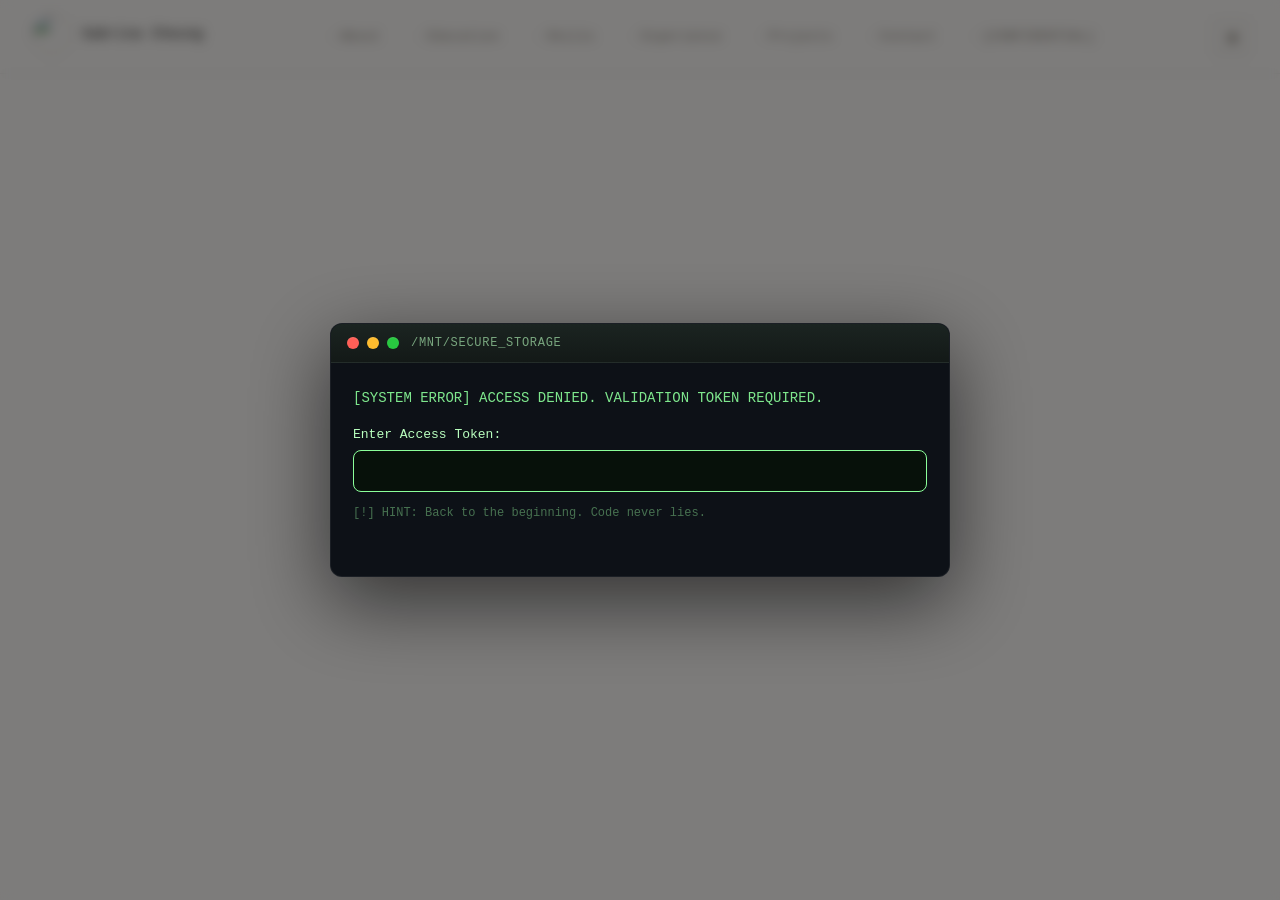
==== commit 9e30ef61: "docs: add PerTabMood" ====
--- a/notes/index.html
+++ b/notes/index.html
@@ -66,6 +66,16 @@
           <p class="meta">Pinned · Aug 2026</p>
         </a>
 
+        <a class="item note-card" href="/notes/pertabmood/">
+          <h2>[build] pertabmood</h2>
+          <p class="meta">Oct 2026</p>
+        </a>
+
+        <a class="item note-card" href="/notes/sales ≠ popularity/">
+          <h2>[thoughts] sales ≠ popularity</h2>
+          <p class="meta">Oct 2026</p>
+        </a>
+        
         <a class="item note-card" href="/notes/system-prompt/">
           <h2>[thoughts] system-prompt</h2>
           <p class="meta">Aug 2026</p>
@@ -87,7 +97,7 @@
     </section>
 
     <footer class="footer">
-      chy-sabrina | Last updated · Sep 2026
+      chy-sabrina | Last updated · Oct 2026
     </footer>
 
   </main>
--- a/styles.css
+++ b/styles.css
@@ -597,13 +597,18 @@
 
 .note-figure {
   margin: 24px 0;
+  text-align: center;
+}
+
+.note-figure img {
+  display: block;
+  margin: 0 auto;
 }
 
 .note-figure figcaption {
   margin-top: 8px;
   color: var(--muted);
   font: 13px var(--mono);
-  text-align: center;
 }
 
 .note-preview-banner {
@@ -968,7 +973,7 @@
   width: 32px;
   height: 32px;
   padding: 0;
-  color: var(--text);
+  color: #fff;
   background: rgba(15, 18, 23, 0.75);
   border: 1px solid var(--border);
   border-radius: 999px;
